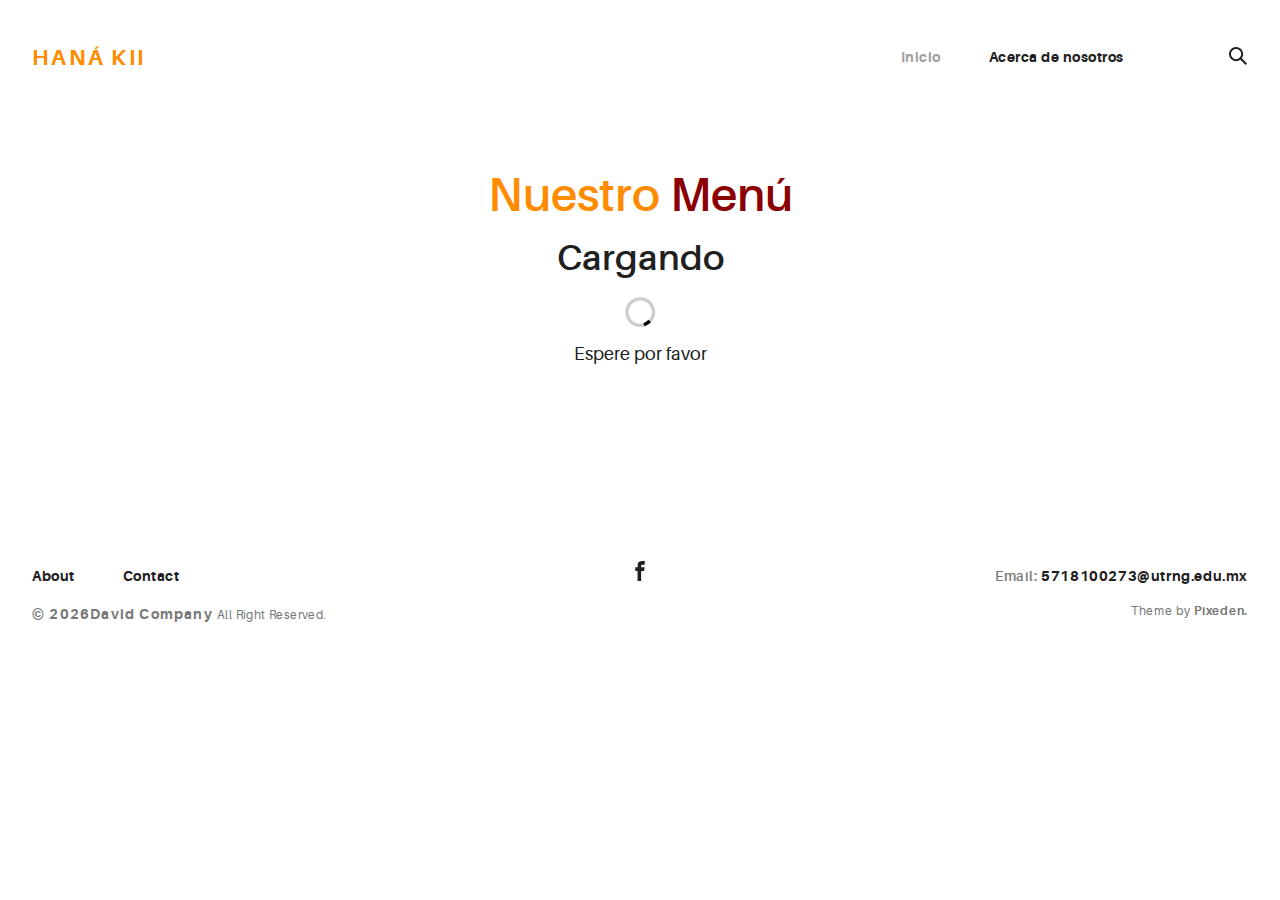
==== docs/index.html @ c92fe437 "listo" ====
<!doctype html>
<html lang="en">
<head>
  <meta charset="utf-8">
  <title>Haná Kii</title>
  
  <meta name="viewport" content="width=device-width, initial-scale=1">

  <link rel="icon" type="image/svg+xml" href="assets/img/favicon.ico">
  <link rel="stylesheet" href="assets/css/aurora-pack.min.css">
  <link rel="stylesheet" href="assets/css/aurora-theme-base.min.css">
  <link rel="stylesheet" href="assets/css/urku.css">

<link rel="stylesheet" href="styles.b248b7c41d56b3ce0f11.css"></head>
<body class="top-fixed">
  <app-root></app-root>

  <script src="assets/js/svg4everybody.min.js"></script>
  <script>svg4everybody();</script>
<script src="runtime-es2015.c5fa8325f89fc516600b.js" type="module"></script><script src="runtime-es5.c5fa8325f89fc516600b.js" nomodule defer></script><script src="polyfills-es5.3e8196928d184a6e5319.js" nomodule defer></script><script src="polyfills-es2015.5b10b8fd823b6392f1fd.js" type="module"></script><script src="main-es2015.b704d4fc3ebfbaa32b59.js" type="module"></script><script src="main-es5.b704d4fc3ebfbaa32b59.js" nomodule defer></script></body>
</html>
---- docs/assets/css/aurora-pack.min.css ----
.ae-container,.ae-container-fluid{margin-right:auto;margin-left:auto}hr,img{border:0}dfn,q,tfoot td{font-style:italic}pre,textarea{overflow:auto}td,textarea{vertical-align:top}.ae-container-fluid:after,.ae-container:after,.au-clearfix:after{clear:both}.au-xs-ta-left,caption,th{text-align:left}.ae-container-fluid:after,.ae-container-fluid:before,.ae-container:after,.ae-container:before{content:" ";display:table}html{box-sizing:border-box}*,:after,:before{box-sizing:inherit}.ae-container{padding-left:.25rem;padding-right:.25rem}@media (min-width:40em){.ae-container{max-width:40rem}}@media (min-width:52em){.ae-container{max-width:48.75rem}}@media (min-width:64em){.ae-container{max-width:62rem}}@media (min-width:75em){.ae-container{max-width:72.25rem}}@media (min-width:40em){.ae-container-fluid{max-width:88.88889em;width:95vw}.ae-container-fluid--inner{max-width:68.88889em;width:82vw}}.ae-container-fluid--full{max-width:100%;padding-left:0;padding-right:0;width:100%}@media (max-width:63.99em){.ae-container-fluid{padding-left:.25rem;padding-right:.25rem}}.ae-grid{display:-webkit-box;display:-webkit-flex;display:-ms-flexbox;display:flex;-webkit-flex-wrap:wrap;-ms-flex-wrap:wrap;flex-wrap:wrap;margin-left:-.25rem;margin-right:-.25rem}.ae-grid--alt{display:-webkit-box;display:-webkit-flex;display:-ms-flexbox;display:flex;-webkit-flex-wrap:wrap;-ms-flex-wrap:wrap;flex-wrap:wrap;margin-left:-.63832%;margin-right:-.63832%}@media (min-width:40em){.ae-grid--alt1{display:-webkit-box;display:-webkit-flex;display:-ms-flexbox;display:flex;-webkit-flex-wrap:wrap;-ms-flex-wrap:wrap;flex-wrap:wrap;margin-left:-7.65989%;margin-right:-7.65989%}.ae-grid--alt2,.ae-grid--alt3{display:-webkit-box;display:-webkit-flex;display:-ms-flexbox;-webkit-flex-wrap:wrap}.ae-grid--alt2{display:flex;-ms-flex-wrap:wrap;flex-wrap:wrap;margin-left:-3.82995%;margin-right:-3.82995%}.ae-grid--alt3{display:flex;-ms-flex-wrap:wrap;flex-wrap:wrap;margin-left:-2.5533%;margin-right:-2.5533%}.ae-grid--alt4,.ae-grid--alt5{display:-webkit-box;display:-webkit-flex;display:-ms-flexbox;-webkit-flex-wrap:wrap}.ae-grid--alt4{display:flex;-ms-flex-wrap:wrap;flex-wrap:wrap;margin-left:-1.91497%;margin-right:-1.91497%}.ae-grid--alt5{display:flex;-ms-flex-wrap:wrap;flex-wrap:wrap;margin-left:-1.53198%;margin-right:-1.53198%}.ae-grid--alt6,.ae-grid--alt7{display:-webkit-box;display:-webkit-flex;display:-ms-flexbox;-webkit-flex-wrap:wrap}.ae-grid--alt6{display:flex;-ms-flex-wrap:wrap;flex-wrap:wrap;margin-left:-1.27665%;margin-right:-1.27665%}.ae-grid--alt7{display:flex;-ms-flex-wrap:wrap;flex-wrap:wrap;margin-left:-1.09427%;margin-right:-1.09427%}.ae-grid--alt8,.ae-grid--alt9{display:-webkit-box;display:-webkit-flex;display:-ms-flexbox;-webkit-flex-wrap:wrap}.ae-grid--alt8{display:flex;-ms-flex-wrap:wrap;flex-wrap:wrap;margin-left:-.95749%;margin-right:-.95749%}.ae-grid--alt9{display:flex;-ms-flex-wrap:wrap;flex-wrap:wrap;margin-left:-.8511%;margin-right:-.8511%}.ae-grid--alt10{display:-webkit-box;display:-webkit-flex;display:-ms-flexbox;display:flex;-webkit-flex-wrap:wrap;-ms-flex-wrap:wrap;flex-wrap:wrap;margin-left:-.76599%;margin-right:-.76599%}}.ae-grid__item--alt{-webkit-box-flex:0;-webkit-flex:0 0 100%;-ms-flex:0 0 100%;flex:0 0 100%;min-height:1px;padding-left:.63832%;padding-right:.63832%;position:relative}@media (min-width:40em){.ae-grid__item--alt1{-webkit-box-flex:0;-webkit-flex:0 0 100%;-ms-flex:0 0 100%;flex:0 0 100%;min-height:1px;padding-left:7.65989%;padding-right:7.65989%;position:relative}.ae-grid__item--alt2{-webkit-box-flex:0;-webkit-flex:0 0 100%;-ms-flex:0 0 100%;flex:0 0 100%;min-height:1px;padding-left:3.82995%;padding-right:3.82995%;position:relative}.ae-grid__item--alt3{-webkit-box-flex:0;-webkit-flex:0 0 100%;-ms-flex:0 0 100%;flex:0 0 100%;min-height:1px;padding-left:2.5533%;padding-right:2.5533%;position:relative}.ae-grid__item--alt4,.ae-grid__item--alt5{-webkit-box-flex:0;min-height:1px;position:relative}.ae-grid__item--alt4{-webkit-flex:0 0 100%;-ms-flex:0 0 100%;flex:0 0 100%;padding-left:1.91497%;padding-right:1.91497%}.ae-grid__item--alt5{-webkit-flex:0 0 100%;-ms-flex:0 0 100%;flex:0 0 100%;padding-left:1.53198%;padding-right:1.53198%}.ae-grid__item--alt6{-webkit-box-flex:0;-webkit-flex:0 0 100%;-ms-flex:0 0 100%;flex:0 0 100%;min-height:1px;padding-left:1.27665%;padding-right:1.27665%;position:relative}.ae-grid__item--alt7{-webkit-box-flex:0;-webkit-flex:0 0 100%;-ms-flex:0 0 100%;flex:0 0 100%;min-height:1px;padding-left:1.09427%;padding-right:1.09427%;position:relative}.ae-grid__item--alt8,.ae-grid__item--alt9{-webkit-box-flex:0;min-height:1px;position:relative}.ae-grid__item--alt8{-webkit-flex:0 0 100%;-ms-flex:0 0 100%;flex:0 0 100%;padding-left:.95749%;padding-right:.95749%}.ae-grid__item--alt9{-webkit-flex:0 0 100%;-ms-flex:0 0 100%;flex:0 0 100%;padding-left:.8511%;padding-right:.8511%}.ae-grid__item--alt10{-webkit-box-flex:0;-webkit-flex:0 0 100%;-ms-flex:0 0 100%;flex:0 0 100%;min-height:1px;padding-left:.76599%;padding-right:.76599%;position:relative}}.ae-grid__item{-webkit-box-flex:0;-webkit-flex:0 0 100%;-ms-flex:0 0 100%;flex:0 0 100%;min-height:1px;padding-left:.25rem;padding-right:.25rem;position:relative;max-width:100%}.ae-grid--collapse>.ae-grid__item,.ae-grid--deepcollapse .ae-grid__item,.ae-grid__item--collapse{padding-left:0;padding-right:0}.item-xs--auto{-webkit-box-flex:1;-webkit-flex:1;-ms-flex:1;flex:1}.item-xs-1{-webkit-box-flex:0;-webkit-flex:0 0 8.33333%;-ms-flex:0 0 8.33333%;flex:0 0 8.33333%;max-width:8.33333%}.item-xs-2{-webkit-box-flex:0;-webkit-flex:0 0 16.66667%;-ms-flex:0 0 16.66667%;flex:0 0 16.66667%;max-width:16.66667%}.item-xs-3{-webkit-box-flex:0;-webkit-flex:0 0 25%;-ms-flex:0 0 25%;flex:0 0 25%;max-width:25%}.item-xs-4{-webkit-box-flex:0;-webkit-flex:0 0 33.33333%;-ms-flex:0 0 33.33333%;flex:0 0 33.33333%;max-width:33.33333%}.item-xs-5{-webkit-box-flex:0;-webkit-flex:0 0 41.66667%;-ms-flex:0 0 41.66667%;flex:0 0 41.66667%;max-width:41.66667%}.item-xs-6{-webkit-box-flex:0;-webkit-flex:0 0 50%;-ms-flex:0 0 50%;flex:0 0 50%;max-width:50%}.item-xs-7{-webkit-box-flex:0;-webkit-flex:0 0 58.33333%;-ms-flex:0 0 58.33333%;flex:0 0 58.33333%;max-width:58.33333%}.item-xs-8{-webkit-box-flex:0;-webkit-flex:0 0 66.66667%;-ms-flex:0 0 66.66667%;flex:0 0 66.66667%;max-width:66.66667%}.item-xs-9{-webkit-box-flex:0;-webkit-flex:0 0 75%;-ms-flex:0 0 75%;flex:0 0 75%;max-width:75%}.item-xs-10{-webkit-box-flex:0;-webkit-flex:0 0 83.33333%;-ms-flex:0 0 83.33333%;flex:0 0 83.33333%;max-width:83.33333%}.item-xs-11{-webkit-box-flex:0;-webkit-flex:0 0 91.66667%;-ms-flex:0 0 91.66667%;flex:0 0 91.66667%;max-width:91.66667%}.item-xs-12{-webkit-box-flex:0;-webkit-flex:0 0 100%;-ms-flex:0 0 100%;flex:0 0 100%;max-width:100%}.item-xs--pull-0{left:auto;right:auto}.item-xs--pull-1{left:auto;right:8.33333%}.item-xs--pull-2{left:auto;right:16.66667%}.item-xs--pull-3{left:auto;right:25%}.item-xs--pull-4{left:auto;right:33.33333%}.item-xs--pull-5{left:auto;right:41.66667%}.item-xs--pull-6{left:auto;right:50%}.item-xs--pull-7{left:auto;right:58.33333%}.item-xs--pull-8{left:auto;right:66.66667%}.item-xs--pull-9{left:auto;right:75%}.item-xs--pull-10{left:auto;right:83.33333%}.item-xs--pull-11{left:auto;right:91.66667%}.item-xs--pull-12{left:auto;right:100%}.item-xs--push-0{left:auto;right:auto}.item-xs--push-1{left:8.33333%;right:auto}.item-xs--push-2{left:16.66667%;right:auto}.item-xs--push-3{left:25%;right:auto}.item-xs--push-4{left:33.33333%;right:auto}.item-xs--push-5{left:41.66667%;right:auto}.item-xs--push-6{left:50%;right:auto}.item-xs--push-7{left:58.33333%;right:auto}.item-xs--push-8{left:66.66667%;right:auto}.item-xs--push-9{left:75%;right:auto}.item-xs--push-10{left:83.33333%;right:auto}.item-xs--push-11{left:91.66667%;right:auto}.item-xs--push-12{left:100%;right:auto}.item-xs--offset-0{margin-left:0}.item-xs--offset-1{margin-left:8.33333%}.item-xs--offset-2{margin-left:16.66667%}.item-xs--offset-3{margin-left:25%}.item-xs--offset-4{margin-left:33.33333%}.item-xs--offset-5{margin-left:41.66667%}.item-xs--offset-6{margin-left:50%}.item-xs--offset-7{margin-left:58.33333%}.item-xs--offset-8{margin-left:66.66667%}.item-xs--offset-9{margin-left:75%}.item-xs--offset-10{margin-left:83.33333%}.item-xs--offset-11{margin-left:91.66667%}.item-xs--offset-12{margin-left:100%}.item-xs--top{-webkit-align-self:flex-start;-ms-flex-item-align:start;align-self:flex-start}.item-xs--center{-webkit-align-self:center;-ms-flex-item-align:center;align-self:center}.item-xs--bottom{-webkit-align-self:flex-end;-ms-flex-item-align:end;align-self:flex-end}.items-xs--top{-webkit-box-align:start;-webkit-align-items:flex-start;-ms-flex-align:start;align-items:flex-start}.items-xs--center{-webkit-box-align:center;-webkit-align-items:center;-ms-flex-align:center;align-items:center}.items-xs--bottom{-webkit-box-align:end;-webkit-align-items:flex-end;-ms-flex-align:end;align-items:flex-end}.item-xs--start{-webkit-box-ordinal-group:0;-webkit-order:-1;-ms-flex-order:-1;order:-1}.item-xs--end{-webkit-box-ordinal-group:14;-webkit-order:13;-ms-flex-order:13;order:13}.item-xs--order-1{-webkit-box-ordinal-group:2;-webkit-order:1;-ms-flex-order:1;order:1}.item-xs--order-2{-webkit-box-ordinal-group:3;-webkit-order:2;-ms-flex-order:2;order:2}.item-xs--order-3{-webkit-box-ordinal-group:4;-webkit-order:3;-ms-flex-order:3;order:3}.item-xs--order-4{-webkit-box-ordinal-group:5;-webkit-order:4;-ms-flex-order:4;order:4}.item-xs--order-5{-webkit-box-ordinal-group:6;-webkit-order:5;-ms-flex-order:5;order:5}.item-xs--order-6{-webkit-box-ordinal-group:7;-webkit-order:6;-ms-flex-order:6;order:6}.item-xs--order-7{-webkit-box-ordinal-group:8;-webkit-order:7;-ms-flex-order:7;order:7}.item-xs--order-8{-webkit-box-ordinal-group:9;-webkit-order:8;-ms-flex-order:8;order:8}.item-xs--order-9{-webkit-box-ordinal-group:10;-webkit-order:9;-ms-flex-order:9;order:9}.item-xs--order-10{-webkit-box-ordinal-group:11;-webkit-order:10;-ms-flex-order:10;order:10}.item-xs--order-11{-webkit-box-ordinal-group:12;-webkit-order:11;-ms-flex-order:11;order:11}.item-xs--order-12{-webkit-box-ordinal-group:13;-webkit-order:12;-ms-flex-order:12;order:12}@media (min-width:40em){.item-sm--auto{-webkit-box-flex:1;-webkit-flex:1;-ms-flex:1;flex:1}.item-sm-1{-webkit-box-flex:0;-webkit-flex:0 0 8.33333%;-ms-flex:0 0 8.33333%;flex:0 0 8.33333%;max-width:8.33333%}.item-sm-2{-webkit-box-flex:0;-webkit-flex:0 0 16.66667%;-ms-flex:0 0 16.66667%;flex:0 0 16.66667%;max-width:16.66667%}.item-sm-3{-webkit-box-flex:0;-webkit-flex:0 0 25%;-ms-flex:0 0 25%;flex:0 0 25%;max-width:25%}.item-sm-4{-webkit-box-flex:0;-webkit-flex:0 0 33.33333%;-ms-flex:0 0 33.33333%;flex:0 0 33.33333%;max-width:33.33333%}.item-sm-5{-webkit-box-flex:0;-webkit-flex:0 0 41.66667%;-ms-flex:0 0 41.66667%;flex:0 0 41.66667%;max-width:41.66667%}.item-sm-6{-webkit-box-flex:0;-webkit-flex:0 0 50%;-ms-flex:0 0 50%;flex:0 0 50%;max-width:50%}.item-sm-7{-webkit-box-flex:0;-webkit-flex:0 0 58.33333%;-ms-flex:0 0 58.33333%;flex:0 0 58.33333%;max-width:58.33333%}.item-sm-8{-webkit-box-flex:0;-webkit-flex:0 0 66.66667%;-ms-flex:0 0 66.66667%;flex:0 0 66.66667%;max-width:66.66667%}.item-sm-9{-webkit-box-flex:0;-webkit-flex:0 0 75%;-ms-flex:0 0 75%;flex:0 0 75%;max-width:75%}.item-sm-10{-webkit-box-flex:0;-webkit-flex:0 0 83.33333%;-ms-flex:0 0 83.33333%;flex:0 0 83.33333%;max-width:83.33333%}.item-sm-11{-webkit-box-flex:0;-webkit-flex:0 0 91.66667%;-ms-flex:0 0 91.66667%;flex:0 0 91.66667%;max-width:91.66667%}.item-sm-12{-webkit-box-flex:0;-webkit-flex:0 0 100%;-ms-flex:0 0 100%;flex:0 0 100%;max-width:100%}.item-sm--pull-0{left:auto;right:auto}.item-sm--pull-1{left:auto;right:8.33333%}.item-sm--pull-2{left:auto;right:16.66667%}.item-sm--pull-3{left:auto;right:25%}.item-sm--pull-4{left:auto;right:33.33333%}.item-sm--pull-5{left:auto;right:41.66667%}.item-sm--pull-6{left:auto;right:50%}.item-sm--pull-7{left:auto;right:58.33333%}.item-sm--pull-8{left:auto;right:66.66667%}.item-sm--pull-9{left:auto;right:75%}.item-sm--pull-10{left:auto;right:83.33333%}.item-sm--pull-11{left:auto;right:91.66667%}.item-sm--pull-12{left:auto;right:100%}.item-sm--push-0{left:auto;right:auto}.item-sm--push-1{left:8.33333%;right:auto}.item-sm--push-2{left:16.66667%;right:auto}.item-sm--push-3{left:25%;right:auto}.item-sm--push-4{left:33.33333%;right:auto}.item-sm--push-5{left:41.66667%;right:auto}.item-sm--push-6{left:50%;right:auto}.item-sm--push-7{left:58.33333%;right:auto}.item-sm--push-8{left:66.66667%;right:auto}.item-sm--push-9{left:75%;right:auto}.item-sm--push-10{left:83.33333%;right:auto}.item-sm--push-11{left:91.66667%;right:auto}.item-sm--push-12{left:100%;right:auto}.item-sm--offset-0{margin-left:0}.item-sm--offset-1{margin-left:8.33333%}.item-sm--offset-2{margin-left:16.66667%}.item-sm--offset-3{margin-left:25%}.item-sm--offset-4{margin-left:33.33333%}.item-sm--offset-5{margin-left:41.66667%}.item-sm--offset-6{margin-left:50%}.item-sm--offset-7{margin-left:58.33333%}.item-sm--offset-8{margin-left:66.66667%}.item-sm--offset-9{margin-left:75%}.item-sm--offset-10{margin-left:83.33333%}.item-sm--offset-11{margin-left:91.66667%}.item-sm--offset-12{margin-left:100%}.item-sm--top{-webkit-align-self:flex-start;-ms-flex-item-align:start;align-self:flex-start}.item-sm--center{-webkit-align-self:center;-ms-flex-item-align:center;align-self:center}.item-sm--bottom{-webkit-align-self:flex-end;-ms-flex-item-align:end;align-self:flex-end}.items-sm--top{-webkit-box-align:start;-webkit-align-items:flex-start;-ms-flex-align:start;align-items:flex-start}.items-sm--center{-webkit-box-align:center;-webkit-align-items:center;-ms-flex-align:center;align-items:center}.items-sm--bottom{-webkit-box-align:end;-webkit-align-items:flex-end;-ms-flex-align:end;align-items:flex-end}.item-sm--start{-webkit-box-ordinal-group:0;-webkit-order:-1;-ms-flex-order:-1;order:-1}.item-sm--end{-webkit-box-ordinal-group:14;-webkit-order:13;-ms-flex-order:13;order:13}.item-sm--order-1{-webkit-box-ordinal-group:2;-webkit-order:1;-ms-flex-order:1;order:1}.item-sm--order-2{-webkit-box-ordinal-group:3;-webkit-order:2;-ms-flex-order:2;order:2}.item-sm--order-3{-webkit-box-ordinal-group:4;-webkit-order:3;-ms-flex-order:3;order:3}.item-sm--order-4{-webkit-box-ordinal-group:5;-webkit-order:4;-ms-flex-order:4;order:4}.item-sm--order-5{-webkit-box-ordinal-group:6;-webkit-order:5;-ms-flex-order:5;order:5}.item-sm--order-6{-webkit-box-ordinal-group:7;-webkit-order:6;-ms-flex-order:6;order:6}.item-sm--order-7{-webkit-box-ordinal-group:8;-webkit-order:7;-ms-flex-order:7;order:7}.item-sm--order-8{-webkit-box-ordinal-group:9;-webkit-order:8;-ms-flex-order:8;order:8}.item-sm--order-9{-webkit-box-ordinal-group:10;-webkit-order:9;-ms-flex-order:9;order:9}.item-sm--order-10{-webkit-box-ordinal-group:11;-webkit-order:10;-ms-flex-order:10;order:10}.item-sm--order-11{-webkit-box-ordinal-group:12;-webkit-order:11;-ms-flex-order:11;order:11}.item-sm--order-12{-webkit-box-ordinal-group:13;-webkit-order:12;-ms-flex-order:12;order:12}}@media (min-width:52em){.item-md--auto{-webkit-box-flex:1;-webkit-flex:1;-ms-flex:1;flex:1}.item-md-1{-webkit-box-flex:0;-webkit-flex:0 0 8.33333%;-ms-flex:0 0 8.33333%;flex:0 0 8.33333%;max-width:8.33333%}.item-md-2{-webkit-box-flex:0;-webkit-flex:0 0 16.66667%;-ms-flex:0 0 16.66667%;flex:0 0 16.66667%;max-width:16.66667%}.item-md-3{-webkit-box-flex:0;-webkit-flex:0 0 25%;-ms-flex:0 0 25%;flex:0 0 25%;max-width:25%}.item-md-4{-webkit-box-flex:0;-webkit-flex:0 0 33.33333%;-ms-flex:0 0 33.33333%;flex:0 0 33.33333%;max-width:33.33333%}.item-md-5{-webkit-box-flex:0;-webkit-flex:0 0 41.66667%;-ms-flex:0 0 41.66667%;flex:0 0 41.66667%;max-width:41.66667%}.item-md-6{-webkit-box-flex:0;-webkit-flex:0 0 50%;-ms-flex:0 0 50%;flex:0 0 50%;max-width:50%}.item-md-7{-webkit-box-flex:0;-webkit-flex:0 0 58.33333%;-ms-flex:0 0 58.33333%;flex:0 0 58.33333%;max-width:58.33333%}.item-md-8{-webkit-box-flex:0;-webkit-flex:0 0 66.66667%;-ms-flex:0 0 66.66667%;flex:0 0 66.66667%;max-width:66.66667%}.item-md-9{-webkit-box-flex:0;-webkit-flex:0 0 75%;-ms-flex:0 0 75%;flex:0 0 75%;max-width:75%}.item-md-10{-webkit-box-flex:0;-webkit-flex:0 0 83.33333%;-ms-flex:0 0 83.33333%;flex:0 0 83.33333%;max-width:83.33333%}.item-md-11{-webkit-box-flex:0;-webkit-flex:0 0 91.66667%;-ms-flex:0 0 91.66667%;flex:0 0 91.66667%;max-width:91.66667%}.item-md-12{-webkit-box-flex:0;-webkit-flex:0 0 100%;-ms-flex:0 0 100%;flex:0 0 100%;max-width:100%}.item-md--pull-0{left:auto;right:auto}.item-md--pull-1{left:auto;right:8.33333%}.item-md--pull-2{left:auto;right:16.66667%}.item-md--pull-3{left:auto;right:25%}.item-md--pull-4{left:auto;right:33.33333%}.item-md--pull-5{left:auto;right:41.66667%}.item-md--pull-6{left:auto;right:50%}.item-md--pull-7{left:auto;right:58.33333%}.item-md--pull-8{left:auto;right:66.66667%}.item-md--pull-9{left:auto;right:75%}.item-md--pull-10{left:auto;right:83.33333%}.item-md--pull-11{left:auto;right:91.66667%}.item-md--pull-12{left:auto;right:100%}.item-md--push-0{left:auto;right:auto}.item-md--push-1{left:8.33333%;right:auto}.item-md--push-2{left:16.66667%;right:auto}.item-md--push-3{left:25%;right:auto}.item-md--push-4{left:33.33333%;right:auto}.item-md--push-5{left:41.66667%;right:auto}.item-md--push-6{left:50%;right:auto}.item-md--push-7{left:58.33333%;right:auto}.item-md--push-8{left:66.66667%;right:auto}.item-md--push-9{left:75%;right:auto}.item-md--push-10{left:83.33333%;right:auto}.item-md--push-11{left:91.66667%;right:auto}.item-md--push-12{left:100%;right:auto}.item-md--offset-0{margin-left:0}.item-md--offset-1{margin-left:8.33333%}.item-md--offset-2{margin-left:16.66667%}.item-md--offset-3{margin-left:25%}.item-md--offset-4{margin-left:33.33333%}.item-md--offset-5{margin-left:41.66667%}.item-md--offset-6{margin-left:50%}.item-md--offset-7{margin-left:58.33333%}.item-md--offset-8{margin-left:66.66667%}.item-md--offset-9{margin-left:75%}.item-md--offset-10{margin-left:83.33333%}.item-md--offset-11{margin-left:91.66667%}.item-md--offset-12{margin-left:100%}.item-md--top{-webkit-align-self:flex-start;-ms-flex-item-align:start;align-self:flex-start}.item-md--center{-webkit-align-self:center;-ms-flex-item-align:center;align-self:center}.item-md--bottom{-webkit-align-self:flex-end;-ms-flex-item-align:end;align-self:flex-end}.items-md--top{-webkit-box-align:start;-webkit-align-items:flex-start;-ms-flex-align:start;align-items:flex-start}.items-md--center{-webkit-box-align:center;-webkit-align-items:center;-ms-flex-align:center;align-items:center}.items-md--bottom{-webkit-box-align:end;-webkit-align-items:flex-end;-ms-flex-align:end;align-items:flex-end}.item-md--start{-webkit-box-ordinal-group:0;-webkit-order:-1;-ms-flex-order:-1;order:-1}.item-md--end{-webkit-box-ordinal-group:14;-webkit-order:13;-ms-flex-order:13;order:13}.item-md--order-1{-webkit-box-ordinal-group:2;-webkit-order:1;-ms-flex-order:1;order:1}.item-md--order-2{-webkit-box-ordinal-group:3;-webkit-order:2;-ms-flex-order:2;order:2}.item-md--order-3{-webkit-box-ordinal-group:4;-webkit-order:3;-ms-flex-order:3;order:3}.item-md--order-4{-webkit-box-ordinal-group:5;-webkit-order:4;-ms-flex-order:4;order:4}.item-md--order-5{-webkit-box-ordinal-group:6;-webkit-order:5;-ms-flex-order:5;order:5}.item-md--order-6{-webkit-box-ordinal-group:7;-webkit-order:6;-ms-flex-order:6;order:6}.item-md--order-7{-webkit-box-ordinal-group:8;-webkit-order:7;-ms-flex-order:7;order:7}.item-md--order-8{-webkit-box-ordinal-group:9;-webkit-order:8;-ms-flex-order:8;order:8}.item-md--order-9{-webkit-box-ordinal-group:10;-webkit-order:9;-ms-flex-order:9;order:9}.item-md--order-10{-webkit-box-ordinal-group:11;-webkit-order:10;-ms-flex-order:10;order:10}.item-md--order-11{-webkit-box-ordinal-group:12;-webkit-order:11;-ms-flex-order:11;order:11}.item-md--order-12{-webkit-box-ordinal-group:13;-webkit-order:12;-ms-flex-order:12;order:12}}@media (min-width:64em){.item-lg--auto{-webkit-box-flex:1;-webkit-flex:1;-ms-flex:1;flex:1}.item-lg-1{-webkit-box-flex:0;-webkit-flex:0 0 8.33333%;-ms-flex:0 0 8.33333%;flex:0 0 8.33333%;max-width:8.33333%}.item-lg-2{-webkit-box-flex:0;-webkit-flex:0 0 16.66667%;-ms-flex:0 0 16.66667%;flex:0 0 16.66667%;max-width:16.66667%}.item-lg-3{-webkit-box-flex:0;-webkit-flex:0 0 25%;-ms-flex:0 0 25%;flex:0 0 25%;max-width:25%}.item-lg-4{-webkit-box-flex:0;-webkit-flex:0 0 33.33333%;-ms-flex:0 0 33.33333%;flex:0 0 33.33333%;max-width:33.33333%}.item-lg-5{-webkit-box-flex:0;-webkit-flex:0 0 41.66667%;-ms-flex:0 0 41.66667%;flex:0 0 41.66667%;max-width:41.66667%}.item-lg-6{-webkit-box-flex:0;-webkit-flex:0 0 50%;-ms-flex:0 0 50%;flex:0 0 50%;max-width:50%}.item-lg-7{-webkit-box-flex:0;-webkit-flex:0 0 58.33333%;-ms-flex:0 0 58.33333%;flex:0 0 58.33333%;max-width:58.33333%}.item-lg-8{-webkit-box-flex:0;-webkit-flex:0 0 66.66667%;-ms-flex:0 0 66.66667%;flex:0 0 66.66667%;max-width:66.66667%}.item-lg-9{-webkit-box-flex:0;-webkit-flex:0 0 75%;-ms-flex:0 0 75%;flex:0 0 75%;max-width:75%}.item-lg-10{-webkit-box-flex:0;-webkit-flex:0 0 83.33333%;-ms-flex:0 0 83.33333%;flex:0 0 83.33333%;max-width:83.33333%}.item-lg-11{-webkit-box-flex:0;-webkit-flex:0 0 91.66667%;-ms-flex:0 0 91.66667%;flex:0 0 91.66667%;max-width:91.66667%}.item-lg-12{-webkit-box-flex:0;-webkit-flex:0 0 100%;-ms-flex:0 0 100%;flex:0 0 100%;max-width:100%}.item-lg--pull-0{left:auto;right:auto}.item-lg--pull-1{left:auto;right:8.33333%}.item-lg--pull-2{left:auto;right:16.66667%}.item-lg--pull-3{left:auto;right:25%}.item-lg--pull-4{left:auto;right:33.33333%}.item-lg--pull-5{left:auto;right:41.66667%}.item-lg--pull-6{left:auto;right:50%}.item-lg--pull-7{left:auto;right:58.33333%}.item-lg--pull-8{left:auto;right:66.66667%}.item-lg--pull-9{left:auto;right:75%}.item-lg--pull-10{left:auto;right:83.33333%}.item-lg--pull-11{left:auto;right:91.66667%}.item-lg--pull-12{left:auto;right:100%}.item-lg--push-0{left:auto;right:auto}.item-lg--push-1{left:8.33333%;right:auto}.item-lg--push-2{left:16.66667%;right:auto}.item-lg--push-3{left:25%;right:auto}.item-lg--push-4{left:33.33333%;right:auto}.item-lg--push-5{left:41.66667%;right:auto}.item-lg--push-6{left:50%;right:auto}.item-lg--push-7{left:58.33333%;right:auto}.item-lg--push-8{left:66.66667%;right:auto}.item-lg--push-9{left:75%;right:auto}.item-lg--push-10{left:83.33333%;right:auto}.item-lg--push-11{left:91.66667%;right:auto}.item-lg--push-12{left:100%;right:auto}.item-lg--offset-0{margin-left:0}.item-lg--offset-1{margin-left:8.33333%}.item-lg--offset-2{margin-left:16.66667%}.item-lg--offset-3{margin-left:25%}.item-lg--offset-4{margin-left:33.33333%}.item-lg--offset-5{margin-left:41.66667%}.item-lg--offset-6{margin-left:50%}.item-lg--offset-7{margin-left:58.33333%}.item-lg--offset-8{margin-left:66.66667%}.item-lg--offset-9{margin-left:75%}.item-lg--offset-10{margin-left:83.33333%}.item-lg--offset-11{margin-left:91.66667%}.item-lg--offset-12{margin-left:100%}.item-lg--top{-webkit-align-self:flex-start;-ms-flex-item-align:start;align-self:flex-start}.item-lg--center{-webkit-align-self:center;-ms-flex-item-align:center;align-self:center}.item-lg--bottom{-webkit-align-self:flex-end;-ms-flex-item-align:end;align-self:flex-end}.items-lg--top{-webkit-box-align:start;-webkit-align-items:flex-start;-ms-flex-align:start;align-items:flex-start}.items-lg--center{-webkit-box-align:center;-webkit-align-items:center;-ms-flex-align:center;align-items:center}.items-lg--bottom{-webkit-box-align:end;-webkit-align-items:flex-end;-ms-flex-align:end;align-items:flex-end}.item-lg--start{-webkit-box-ordinal-group:0;-webkit-order:-1;-ms-flex-order:-1;order:-1}.item-lg--end{-webkit-box-ordinal-group:14;-webkit-order:13;-ms-flex-order:13;order:13}.item-lg--order-1{-webkit-box-ordinal-group:2;-webkit-order:1;-ms-flex-order:1;order:1}.item-lg--order-2{-webkit-box-ordinal-group:3;-webkit-order:2;-ms-flex-order:2;order:2}.item-lg--order-3{-webkit-box-ordinal-group:4;-webkit-order:3;-ms-flex-order:3;order:3}.item-lg--order-4{-webkit-box-ordinal-group:5;-webkit-order:4;-ms-flex-order:4;order:4}.item-lg--order-5{-webkit-box-ordinal-group:6;-webkit-order:5;-ms-flex-order:5;order:5}.item-lg--order-6{-webkit-box-ordinal-group:7;-webkit-order:6;-ms-flex-order:6;order:6}.item-lg--order-7{-webkit-box-ordinal-group:8;-webkit-order:7;-ms-flex-order:7;order:7}.item-lg--order-8{-webkit-box-ordinal-group:9;-webkit-order:8;-ms-flex-order:8;order:8}.item-lg--order-9{-webkit-box-ordinal-group:10;-webkit-order:9;-ms-flex-order:9;order:9}.item-lg--order-10{-webkit-box-ordinal-group:11;-webkit-order:10;-ms-flex-order:10;order:10}.item-lg--order-11{-webkit-box-ordinal-group:12;-webkit-order:11;-ms-flex-order:11;order:11}.item-lg--order-12{-webkit-box-ordinal-group:13;-webkit-order:12;-ms-flex-order:12;order:12}}@media (min-width:75em){.item-xl--auto{-webkit-box-flex:1;-webkit-flex:1;-ms-flex:1;flex:1}.item-xl-1{-webkit-box-flex:0;-webkit-flex:0 0 8.33333%;-ms-flex:0 0 8.33333%;flex:0 0 8.33333%;max-width:8.33333%}.item-xl-2{-webkit-box-flex:0;-webkit-flex:0 0 16.66667%;-ms-flex:0 0 16.66667%;flex:0 0 16.66667%;max-width:16.66667%}.item-xl-3{-webkit-box-flex:0;-webkit-flex:0 0 25%;-ms-flex:0 0 25%;flex:0 0 25%;max-width:25%}.item-xl-4{-webkit-box-flex:0;-webkit-flex:0 0 33.33333%;-ms-flex:0 0 33.33333%;flex:0 0 33.33333%;max-width:33.33333%}.item-xl-5{-webkit-box-flex:0;-webkit-flex:0 0 41.66667%;-ms-flex:0 0 41.66667%;flex:0 0 41.66667%;max-width:41.66667%}.item-xl-6{-webkit-box-flex:0;-webkit-flex:0 0 50%;-ms-flex:0 0 50%;flex:0 0 50%;max-width:50%}.item-xl-7{-webkit-box-flex:0;-webkit-flex:0 0 58.33333%;-ms-flex:0 0 58.33333%;flex:0 0 58.33333%;max-width:58.33333%}.item-xl-8{-webkit-box-flex:0;-webkit-flex:0 0 66.66667%;-ms-flex:0 0 66.66667%;flex:0 0 66.66667%;max-width:66.66667%}.item-xl-9{-webkit-box-flex:0;-webkit-flex:0 0 75%;-ms-flex:0 0 75%;flex:0 0 75%;max-width:75%}.item-xl-10{-webkit-box-flex:0;-webkit-flex:0 0 83.33333%;-ms-flex:0 0 83.33333%;flex:0 0 83.33333%;max-width:83.33333%}.item-xl-11{-webkit-box-flex:0;-webkit-flex:0 0 91.66667%;-ms-flex:0 0 91.66667%;flex:0 0 91.66667%;max-width:91.66667%}.item-xl-12{-webkit-box-flex:0;-webkit-flex:0 0 100%;-ms-flex:0 0 100%;flex:0 0 100%;max-width:100%}.item-xl--pull-0{left:auto;right:auto}.item-xl--pull-1{left:auto;right:8.33333%}.item-xl--pull-2{left:auto;right:16.66667%}.item-xl--pull-3{left:auto;right:25%}.item-xl--pull-4{left:auto;right:33.33333%}.item-xl--pull-5{left:auto;right:41.66667%}.item-xl--pull-6{left:auto;right:50%}.item-xl--pull-7{left:auto;right:58.33333%}.item-xl--pull-8{left:auto;right:66.66667%}.item-xl--pull-9{left:auto;right:75%}.item-xl--pull-10{left:auto;right:83.33333%}.item-xl--pull-11{left:auto;right:91.66667%}.item-xl--pull-12{left:auto;right:100%}.item-xl--push-0{left:auto;right:auto}.item-xl--push-1{left:8.33333%;right:auto}.item-xl--push-2{left:16.66667%;right:auto}.item-xl--push-3{left:25%;right:auto}.item-xl--push-4{left:33.33333%;right:auto}.item-xl--push-5{left:41.66667%;right:auto}.item-xl--push-6{left:50%;right:auto}.item-xl--push-7{left:58.33333%;right:auto}.item-xl--push-8{left:66.66667%;right:auto}.item-xl--push-9{left:75%;right:auto}.item-xl--push-10{left:83.33333%;right:auto}.item-xl--push-11{left:91.66667%;right:auto}.item-xl--push-12{left:100%;right:auto}.item-xl--offset-0{margin-left:0}.item-xl--offset-1{margin-left:8.33333%}.item-xl--offset-2{margin-left:16.66667%}.item-xl--offset-3{margin-left:25%}.item-xl--offset-4{margin-left:33.33333%}.item-xl--offset-5{margin-left:41.66667%}.item-xl--offset-6{margin-left:50%}.item-xl--offset-7{margin-left:58.33333%}.item-xl--offset-8{margin-left:66.66667%}.item-xl--offset-9{margin-left:75%}.item-xl--offset-10{margin-left:83.33333%}.item-xl--offset-11{margin-left:91.66667%}.item-xl--offset-12{margin-left:100%}.item-xl--top{-webkit-align-self:flex-start;-ms-flex-item-align:start;align-self:flex-start}.item-xl--center{-webkit-align-self:center;-ms-flex-item-align:center;align-self:center}.item-xl--bottom{-webkit-align-self:flex-end;-ms-flex-item-align:end;align-self:flex-end}.items-xl--top{-webkit-box-align:start;-webkit-align-items:flex-start;-ms-flex-align:start;align-items:flex-start}.items-xl--center{-webkit-box-align:center;-webkit-align-items:center;-ms-flex-align:center;align-items:center}.items-xl--bottom{-webkit-box-align:end;-webkit-align-items:flex-end;-ms-flex-align:end;align-items:flex-end}.item-xl--start{-webkit-box-ordinal-group:0;-webkit-order:-1;-ms-flex-order:-1;order:-1}.item-xl--end{-webkit-box-ordinal-group:14;-webkit-order:13;-ms-flex-order:13;order:13}.item-xl--order-1{-webkit-box-ordinal-group:2;-webkit-order:1;-ms-flex-order:1;order:1}.item-xl--order-2{-webkit-box-ordinal-group:3;-webkit-order:2;-ms-flex-order:2;order:2}.item-xl--order-3{-webkit-box-ordinal-group:4;-webkit-order:3;-ms-flex-order:3;order:3}.item-xl--order-4{-webkit-box-ordinal-group:5;-webkit-order:4;-ms-flex-order:4;order:4}.item-xl--order-5{-webkit-box-ordinal-group:6;-webkit-order:5;-ms-flex-order:5;order:5}.item-xl--order-6{-webkit-box-ordinal-group:7;-webkit-order:6;-ms-flex-order:6;order:6}.item-xl--order-7{-webkit-box-ordinal-group:8;-webkit-order:7;-ms-flex-order:7;order:7}.item-xl--order-8{-webkit-box-ordinal-group:9;-webkit-order:8;-ms-flex-order:8;order:8}.item-xl--order-9{-webkit-box-ordinal-group:10;-webkit-order:9;-ms-flex-order:9;order:9}.item-xl--order-10{-webkit-box-ordinal-group:11;-webkit-order:10;-ms-flex-order:10;order:10}.item-xl--order-11{-webkit-box-ordinal-group:12;-webkit-order:11;-ms-flex-order:11;order:11}.item-xl--order-12{-webkit-box-ordinal-group:13;-webkit-order:12;-ms-flex-order:12;order:12}}.au-mw-full,img,table{max-width:100%}.ae-masonry{-webkit-column-gap:.5rem;-moz-column-gap:.5rem;column-gap:.5rem}.ae-masonry__item{display:inline-block;margin:0 0 .125rem;width:100%}.ae-grid--collapse,.ae-grid--deepcollapse,.ae-grid--deepcollapse .ae-grid{margin-left:0;margin-right:0}.ae-masonry-xs-1{-webkit-column-count:1;-moz-column-count:1;column-count:1}.ae-masonry-xs-2{-webkit-column-count:2;-moz-column-count:2;column-count:2}.ae-masonry-xs-3{-webkit-column-count:3;-moz-column-count:3;column-count:3}.ae-masonry-xs-4{-webkit-column-count:4;-moz-column-count:4;column-count:4}.ae-masonry-xs-5{-webkit-column-count:5;-moz-column-count:5;column-count:5}.ae-masonry-xs-6{-webkit-column-count:6;-moz-column-count:6;column-count:6}.ae-masonry-xs-7{-webkit-column-count:7;-moz-column-count:7;column-count:7}.ae-masonry-xs-8{-webkit-column-count:8;-moz-column-count:8;column-count:8}.ae-masonry-xs-9{-webkit-column-count:9;-moz-column-count:9;column-count:9}.ae-masonry-xs-10{-webkit-column-count:10;-moz-column-count:10;column-count:10}.ae-masonry-xs-11{-webkit-column-count:11;-moz-column-count:11;column-count:11}.ae-masonry-xs-12{-webkit-column-count:12;-moz-column-count:12;column-count:12}.ae-grid--reverse{-webkit-box-orient:horizontal;-webkit-box-direction:reverse;-webkit-flex-direction:row-reverse;-ms-flex-direction:row-reverse;flex-direction:row-reverse}.ae-grid--column{-webkit-box-orient:vertical;-webkit-box-direction:normal;-webkit-flex-direction:column;-ms-flex-direction:column;flex-direction:column}.ae-grid--column-reverse{-webkit-box-orient:vertical;-webkit-box-direction:reverse;-webkit-flex-direction:column-reverse;-ms-flex-direction:column-reverse;flex-direction:column-reverse}.ae-grid--column,.ae-grid--column-reverse{margin-bottom:-.25rem;margin-top:-.25rem}p,pre{margin-top:0}.ae-grid--column-reverse>.ae-grid__item,.ae-grid--column>.ae-grid__item{-webkit-box-flex:0;-webkit-flex:none;-ms-flex:none;flex:none;padding-bottom:.25rem;padding-top:.25rem}.ae-grid--deep-equal-height .ae-grid__item,.ae-grid--equal-height .ae-grid__item{display:-webkit-box;display:-webkit-flex;display:-ms-flexbox;display:flex}.ae-grid--deep-equal-height .ae-grid,.ae-grid--deep-equal-height .ae-grid__item,.ae-grid--equal-height .ae-grid{-webkit-box-flex:1;-webkit-flex:1;-ms-flex:1;flex:1}body{background-color:#fff;color:#202020;font-family:"Helvetica Neue",Helvetica,Arial,sans-serif;font-size:1.125rem;line-height:1.5}h1,h2,h3,h4,h5,h6{font-family:inherit;font-weight:500;line-height:1.2;margin:0 0 .75rem}p{margin-bottom:1.125rem}h1{font-size:2.95312rem}h2{font-size:2.25rem}h3{font-size:1.96875rem}h4{font-size:1.5rem}h5{font-size:1.3125rem}h6{font-size:1.125rem}a{color:#1d8acb;text-decoration:none}.au-underline,a:hover{text-decoration:underline}em{color:#fd6d5e}b,strong{font-weight:700}hr{border-top:1px solid #e7e7e7;margin:1rem 0}small{font-size:80%}code,pre{background-color:#fafafa;font-size:75%}ins,mark{background-color:#ffa;padding:.1em .2em}abbr[title]{border-bottom:1px dotted}blockquote{border-left:5px solid #e7e7e7;padding-left:.75rem}code,kbd,pre,samp{font-family:Menlo,Monaco,Consolas,"Courier New",monospace}code{color:#d05;padding:.2rem .4rem}pre{margin-bottom:1rem;padding:.75rem 1rem}pre code{background-color:transparent;color:inherit;font-size:inherit;padding:0}.ae-table--hover tbody tr:hover,.ae-table--strips tbody tr:nth-of-type(odd){background-color:#fafafa}.ae-alfa{font-size:3.375rem}.ae-beta{font-size:2.95312rem}.ae-gamma{font-size:2.53125rem}.ae-delta{font-size:2.25rem}.ae-epsilon{font-size:1.96875rem}.ae-zeta{font-size:1.6875rem}.ae-eta{font-size:1.5rem}.ae-theta{font-size:1.3125rem}.ae-iota{font-size:1.125rem}.ae-kappa{font-size:1rem}.ae-lambda{font-size:.875rem}.ae-mi{font-size:.75rem}.ae-ni{font-size:.66667rem}.ae-u-regular{font-weight:400}.ae-u-bold{font-weight:500}.ae-u-bolder{font-weight:700}.ae-u-boldest{font-weight:900}img{height:auto}table{border-collapse:collapse;border-spacing:0;width:100%}th{vertical-align:bottom}td,th{line-height:inherit;padding:.25rem 1rem}caption{color:#e7e7e7;font-size:1rem}fieldset,input,optgroup,select,textarea{color:inherit;font:inherit;font-size:1rem;margin:0}fieldset:disabled,input:disabled,optgroup:disabled,select:disabled,textarea:disabled{opacity:.65;pointer-events:none}input[type=password],input[type=search],input[type=tel],input[type=time],input[type=url],input[type=week],input[type=text],input[type=date],input[type=datetime],input[type=datetime-local],input[type=email],input[type=month],input[type=number]{border:.0625rem solid #e7e7e7;line-height:1.5;padding:.325rem .75rem;vertical-align:middle}label{padding-bottom:.325rem;padding-top:.325rem}select{border-radius:0;height:2.275rem;text-transform:none;vertical-align:middle}fieldset,select[multiple],select[size],textarea{border:.0625rem solid #e7e7e7}select[multiple],select[size]{height:auto;padding:.325rem .75rem}fieldset{margin:0 2px;padding:.35em .625em .75em}legend{border:0;padding:0}textarea{padding:.325rem .75rem}.ae-list--lines li:nth-child(n+2),.ae-list--strips li:first-child{border-top:1px solid #e7e7e7}.ae-table{margin-bottom:.75rem}.ae-table td,.ae-table th{border-bottom-color:#e7e7e7;border-bottom-style:solid}.ae-table td{border-bottom-width:1px}.ae-table th{border-bottom-width:2px}.ae-table tfoot td{color:#858585}.ae-table--hover tbody tr{-webkit-transition:background-color 250ms;transition:background-color 250ms}.ae-table--hover.ae-table--strips tbody tr:hover{background-color:#ededed}.ae-table--borders{border:1px solid #e7e7e7;border-bottom:0}.ae-table--borders td,.ae-table--borders th{border-right:1px solid #e7e7e7}.ae-table--borders td:last-child,.ae-table--borders th:last-child{border-right:0}@media (max-width:39.99em){.ae-table--responsive.ae-table--borders td{border-right:0}.ae-table--responsive td{display:block}.ae-table--responsive td:before{content:attr(data-th) " ";display:block;font-weight:500}.ae-table--responsive th{display:none}}.ae-list{list-style:none;padding-left:0}.ae-list ol,.ae-list ul{list-style:none;padding-left:1rem}.ae-list--lines li,.ae-list--strips li{padding:.275rem .35rem}.ae-list--strips li{border-bottom:1px solid #e7e7e7}.ae-list--strips li:nth-of-type(odd){background-color:#fafafa}.ae-form--full fieldset,.ae-form--full input:not([type=checkbox]):not([type=radio]),.ae-form--full select,.ae-form--full textarea{display:block;margin-bottom:.5rem;width:100%}.ae-form--full label input{display:inline-block}.ae-form--sm fieldset,.ae-form--sm input,.ae-form--sm label,.ae-form--sm optgroup,.ae-form--sm select,.ae-form--sm textarea{font-size:.75rem}.ae-form--sm select{height:1.9rem}.ae-form--lg fieldset,.ae-form--lg input,.ae-form--lg label,.ae-form--lg optgroup,.ae-form--lg select,.ae-form--lg textarea{font-size:1.25rem}.ae-form--lg select{height:2.65rem}.ae-input--sm{font-size:.75rem}select.ae-input--sm{height:1.9rem}.ae-input--lg{font-size:1.25rem}select.ae-input--lg{height:2.65rem}.au-inline{display:inline}.au-inline-block{display:inline-block}.au-block{display:block}.au-table{display:table}.au-table-cell{display:table-cell}.au-flex{display:-webkit-box;display:-webkit-flex;display:-ms-flexbox;display:flex}.au-inline-flex{display:-webkit-inline-box;display:-webkit-inline-flex;display:-ms-inline-flexbox;display:inline-flex}.au-none{display:none}.au-xs-inline{display:inline}.au-xs-inline-block{display:inline-block}.au-xs-block{display:block}.au-xs-table{display:table}.au-xs-table-cell{display:table-cell}.au-xs-flex{display:-webkit-box;display:-webkit-flex;display:-ms-flexbox;display:flex}.au-xs-inline-flex{display:-webkit-inline-box;display:-webkit-inline-flex;display:-ms-inline-flexbox;display:inline-flex}.au-xs-none{display:none}@media (min-width:40em){.ae-masonry-sm-1{-webkit-column-count:1;-moz-column-count:1;column-count:1}.ae-masonry-sm-2{-webkit-column-count:2;-moz-column-count:2;column-count:2}.ae-masonry-sm-3{-webkit-column-count:3;-moz-column-count:3;column-count:3}.ae-masonry-sm-4{-webkit-column-count:4;-moz-column-count:4;column-count:4}.ae-masonry-sm-5{-webkit-column-count:5;-moz-column-count:5;column-count:5}.ae-masonry-sm-6{-webkit-column-count:6;-moz-column-count:6;column-count:6}.ae-masonry-sm-7{-webkit-column-count:7;-moz-column-count:7;column-count:7}.ae-masonry-sm-8{-webkit-column-count:8;-moz-column-count:8;column-count:8}.ae-masonry-sm-9{-webkit-column-count:9;-moz-column-count:9;column-count:9}.ae-masonry-sm-10{-webkit-column-count:10;-moz-column-count:10;column-count:10}.ae-masonry-sm-11{-webkit-column-count:11;-moz-column-count:11;column-count:11}.ae-masonry-sm-12{-webkit-column-count:12;-moz-column-count:12;column-count:12}.au-sm-inline{display:inline}.au-sm-inline-block{display:inline-block}.au-sm-block{display:block}.au-sm-table{display:table}.au-sm-table-cell{display:table-cell}.au-sm-flex{display:-webkit-box;display:-webkit-flex;display:-ms-flexbox;display:flex}.au-sm-inline-flex{display:-webkit-inline-box;display:-webkit-inline-flex;display:-ms-inline-flexbox;display:inline-flex}.au-sm-none{display:none}}@media (min-width:52em){.ae-masonry-md-1{-webkit-column-count:1;-moz-column-count:1;column-count:1}.ae-masonry-md-2{-webkit-column-count:2;-moz-column-count:2;column-count:2}.ae-masonry-md-3{-webkit-column-count:3;-moz-column-count:3;column-count:3}.ae-masonry-md-4{-webkit-column-count:4;-moz-column-count:4;column-count:4}.ae-masonry-md-5{-webkit-column-count:5;-moz-column-count:5;column-count:5}.ae-masonry-md-6{-webkit-column-count:6;-moz-column-count:6;column-count:6}.ae-masonry-md-7{-webkit-column-count:7;-moz-column-count:7;column-count:7}.ae-masonry-md-8{-webkit-column-count:8;-moz-column-count:8;column-count:8}.ae-masonry-md-9{-webkit-column-count:9;-moz-column-count:9;column-count:9}.ae-masonry-md-10{-webkit-column-count:10;-moz-column-count:10;column-count:10}.ae-masonry-md-11{-webkit-column-count:11;-moz-column-count:11;column-count:11}.ae-masonry-md-12{-webkit-column-count:12;-moz-column-count:12;column-count:12}.au-md-inline{display:inline}.au-md-inline-block{display:inline-block}.au-md-block{display:block}.au-md-table{display:table}.au-md-table-cell{display:table-cell}.au-md-flex{display:-webkit-box;display:-webkit-flex;display:-ms-flexbox;display:flex}.au-md-inline-flex{display:-webkit-inline-box;display:-webkit-inline-flex;display:-ms-inline-flexbox;display:inline-flex}.au-md-none{display:none}}@media (min-width:64em){.ae-masonry-lg-1{-webkit-column-count:1;-moz-column-count:1;column-count:1}.ae-masonry-lg-2{-webkit-column-count:2;-moz-column-count:2;column-count:2}.ae-masonry-lg-3{-webkit-column-count:3;-moz-column-count:3;column-count:3}.ae-masonry-lg-4{-webkit-column-count:4;-moz-column-count:4;column-count:4}.ae-masonry-lg-5{-webkit-column-count:5;-moz-column-count:5;column-count:5}.ae-masonry-lg-6{-webkit-column-count:6;-moz-column-count:6;column-count:6}.ae-masonry-lg-7{-webkit-column-count:7;-moz-column-count:7;column-count:7}.ae-masonry-lg-8{-webkit-column-count:8;-moz-column-count:8;column-count:8}.ae-masonry-lg-9{-webkit-column-count:9;-moz-column-count:9;column-count:9}.ae-masonry-lg-10{-webkit-column-count:10;-moz-column-count:10;column-count:10}.ae-masonry-lg-11{-webkit-column-count:11;-moz-column-count:11;column-count:11}.ae-masonry-lg-12{-webkit-column-count:12;-moz-column-count:12;column-count:12}.au-lg-inline{display:inline}.au-lg-inline-block{display:inline-block}.au-lg-block{display:block}.au-lg-table{display:table}.au-lg-table-cell{display:table-cell}.au-lg-flex{display:-webkit-box;display:-webkit-flex;display:-ms-flexbox;display:flex}.au-lg-inline-flex{display:-webkit-inline-box;display:-webkit-inline-flex;display:-ms-inline-flexbox;display:inline-flex}.au-lg-none{display:none}}@media (min-width:75em){.ae-masonry-xl-1{-webkit-column-count:1;-moz-column-count:1;column-count:1}.ae-masonry-xl-2{-webkit-column-count:2;-moz-column-count:2;column-count:2}.ae-masonry-xl-3{-webkit-column-count:3;-moz-column-count:3;column-count:3}.ae-masonry-xl-4{-webkit-column-count:4;-moz-column-count:4;column-count:4}.ae-masonry-xl-5{-webkit-column-count:5;-moz-column-count:5;column-count:5}.ae-masonry-xl-6{-webkit-column-count:6;-moz-column-count:6;column-count:6}.ae-masonry-xl-7{-webkit-column-count:7;-moz-column-count:7;column-count:7}.ae-masonry-xl-8{-webkit-column-count:8;-moz-column-count:8;column-count:8}.ae-masonry-xl-9{-webkit-column-count:9;-moz-column-count:9;column-count:9}.ae-masonry-xl-10{-webkit-column-count:10;-moz-column-count:10;column-count:10}.ae-masonry-xl-11{-webkit-column-count:11;-moz-column-count:11;column-count:11}.ae-masonry-xl-12{-webkit-column-count:12;-moz-column-count:12;column-count:12}.au-xl-inline{display:inline}.au-xl-inline-block{display:inline-block}.au-xl-block{display:block}.au-xl-table{display:table}.au-xl-table-cell{display:table-cell}.au-xl-flex{display:-webkit-box;display:-webkit-flex;display:-ms-flexbox;display:flex}.au-xl-inline-flex{display:-webkit-inline-box;display:-webkit-inline-flex;display:-ms-inline-flexbox;display:inline-flex}.au-xl-none{display:none}}.au-ov-hidden{overflow:hidden}.au-ov-auto{overflow:auto}.au-ov-scroll{overflow:scroll}.au-fl-left{float:left}.au-fl-right{float:right}.au-fl-none{float:none}.au-mw-none{max-width:none}.au-clearfix:after,.au-clearfix:before{content:" ";display:table}.au-xs-ta-right{text-align:right}.au-xs-ta-center{text-align:center}.au-xs-ta-justify{text-align:justify}.au-lh-0{line-height:0}.au-lh-1{line-height:1}.au-lh-2{line-height:1.5}.au-lh-3{line-height:1.75}.au-truncate{overflow:hidden;text-overflow:ellipsis;white-space:nowrap}.au-italic{font-style:italic}.au-uppercase{text-transform:uppercase}.au-lowercase{text-transform:lowercase}.au-m-0{margin:0}.au-m-1{margin:.5rem}.au-m-2{margin:1rem}.au-m-3{margin:2rem}.au-m-4{margin:4rem}.au-mt-0{margin-top:0}.au-mt-1{margin-top:.5rem}.au-mt-2{margin-top:1rem}.au-mt-3{margin-top:2rem}.au-mt-4{margin-top:4rem}.au-mr-0{margin-right:0}.au-mr-1{margin-right:.5rem}.au-mr-2{margin-right:1rem}.au-mr-3{margin-right:2rem}.au-mr-4{margin-right:4rem}.au-mb-0{margin-bottom:0}.au-mb-1{margin-bottom:.5rem}.au-mb-2{margin-bottom:1rem}.au-mb-3{margin-bottom:2rem}.au-mb-4{margin-bottom:4rem}.au-ml-0{margin-left:0}.au-ml-1{margin-left:.5rem}.au-ml-2{margin-left:1rem}.au-ml-3{margin-left:2rem}.au-ml-4{margin-left:4rem}.au-mx-auto{margin-left:auto;margin-right:auto}.au-p-0{padding:0}.au-p-1{padding:.5rem}.au-p-2{padding:1rem}.au-p-3{padding:2rem}.au-p-4{padding:4rem}.au-pt-0{padding-top:0}.au-pt-1{padding-top:.5rem}.au-pt-2{padding-top:1rem}.au-pt-3{padding-top:2rem}.au-pt-4{padding-top:4rem}.au-pr-0{padding-right:0}.au-pr-1{padding-right:.5rem}.au-pr-2{padding-right:1rem}.au-pr-3{padding-right:2rem}.au-pr-4{padding-right:4rem}.au-pb-0{padding-bottom:0}.au-pb-1{padding-bottom:.5rem}.au-pb-2{padding-bottom:1rem}.au-pb-3{padding-bottom:2rem}.au-pb-4{padding-bottom:4rem}.au-pl-0{padding-left:0}.au-pl-1{padding-left:.5rem}.au-pl-2{padding-left:1rem}.au-pl-3{padding-left:2rem}.au-pl-4{padding-left:4rem}.au-mp-1{margin:8.33333%}.au-mp-2{margin:16.66667%}.au-mp-3{margin:25%}.au-mp-4{margin:33.33333%}.au-mp-5{margin:41.66667%}.au-mp-6{margin:50%}.au-mp-7{margin:58.33333%}.au-mp-8{margin:66.66667%}.au-mp-9{margin:75%}.au-mp-10{margin:83.33333%}.au-mp-11{margin:91.66667%}.au-mp-12{margin:100%}.au-mtp-1{margin-top:8.33333%}.au-mtp-2{margin-top:16.66667%}.au-mtp-3{margin-top:25%}.au-mtp-4{margin-top:33.33333%}.au-mtp-5{margin-top:41.66667%}.au-mtp-6{margin-top:50%}.au-mtp-7{margin-top:58.33333%}.au-mtp-8{margin-top:66.66667%}.au-mtp-9{margin-top:75%}.au-mtp-10{margin-top:83.33333%}.au-mtp-11{margin-top:91.66667%}.au-mtp-12{margin-top:100%}.au-mrp-1{margin-right:8.33333%}.au-mrp-2{margin-right:16.66667%}.au-mrp-3{margin-right:25%}.au-mrp-4{margin-right:33.33333%}.au-mrp-5{margin-right:41.66667%}.au-mrp-6{margin-right:50%}.au-mrp-7{margin-right:58.33333%}.au-mrp-8{margin-right:66.66667%}.au-mrp-9{margin-right:75%}.au-mrp-10{margin-right:83.33333%}.au-mrp-11{margin-right:91.66667%}.au-mrp-12{margin-right:100%}.au-mbp-1{margin-bottom:8.33333%}.au-mbp-2{margin-bottom:16.66667%}.au-mbp-3{margin-bottom:25%}.au-mbp-4{margin-bottom:33.33333%}.au-mbp-5{margin-bottom:41.66667%}.au-mbp-6{margin-bottom:50%}.au-mbp-7{margin-bottom:58.33333%}.au-mbp-8{margin-bottom:66.66667%}.au-mbp-9{margin-bottom:75%}.au-mbp-10{margin-bottom:83.33333%}.au-mbp-11{margin-bottom:91.66667%}.au-mbp-12{margin-bottom:100%}.au-mlp-1{margin-left:8.33333%}.au-mlp-2{margin-left:16.66667%}.au-mlp-3{margin-left:25%}.au-mlp-4{margin-left:33.33333%}.au-mlp-5{margin-left:41.66667%}.au-mlp-6{margin-left:50%}.au-mlp-7{margin-left:58.33333%}.au-mlp-8{margin-left:66.66667%}.au-mlp-9{margin-left:75%}.au-mlp-10{margin-left:83.33333%}.au-mlp-11{margin-left:91.66667%}.au-mlp-12{margin-left:100%}.au-xs-pp-1{padding:8.33333%}.au-xs-pp-2{padding:16.66667%}.au-xs-pp-3{padding:25%}.au-xs-pp-4{padding:33.33333%}.au-xs-pp-5{padding:41.66667%}.au-xs-pp-6{padding:50%}.au-xs-pp-7{padding:58.33333%}.au-xs-pp-8{padding:66.66667%}.au-xs-pp-9{padding:75%}.au-xs-pp-10{padding:83.33333%}.au-xs-pp-11{padding:91.66667%}.au-xs-pp-12{padding:100%}@media (min-width:40em){.au-sm-ta-left{text-align:left}.au-sm-ta-right{text-align:right}.au-sm-ta-center{text-align:center}.au-sm-ta-justify{text-align:justify}.au-sm-pp-1{padding:8.33333%}.au-sm-pp-2{padding:16.66667%}.au-sm-pp-3{padding:25%}.au-sm-pp-4{padding:33.33333%}.au-sm-pp-5{padding:41.66667%}.au-sm-pp-6{padding:50%}.au-sm-pp-7{padding:58.33333%}.au-sm-pp-8{padding:66.66667%}.au-sm-pp-9{padding:75%}.au-sm-pp-10{padding:83.33333%}.au-sm-pp-11{padding:91.66667%}.au-sm-pp-12{padding:100%}}@media (min-width:52em){.au-md-ta-left{text-align:left}.au-md-ta-right{text-align:right}.au-md-ta-center{text-align:center}.au-md-ta-justify{text-align:justify}.au-md-pp-1{padding:8.33333%}.au-md-pp-2{padding:16.66667%}.au-md-pp-3{padding:25%}.au-md-pp-4{padding:33.33333%}.au-md-pp-5{padding:41.66667%}.au-md-pp-6{padding:50%}.au-md-pp-7{padding:58.33333%}.au-md-pp-8{padding:66.66667%}.au-md-pp-9{padding:75%}.au-md-pp-10{padding:83.33333%}.au-md-pp-11{padding:91.66667%}.au-md-pp-12{padding:100%}}@media (min-width:64em){.au-lg-ta-left{text-align:left}.au-lg-ta-right{text-align:right}.au-lg-ta-center{text-align:center}.au-lg-ta-justify{text-align:justify}.au-lg-pp-1{padding:8.33333%}.au-lg-pp-2{padding:16.66667%}.au-lg-pp-3{padding:25%}.au-lg-pp-4{padding:33.33333%}.au-lg-pp-5{padding:41.66667%}.au-lg-pp-6{padding:50%}.au-lg-pp-7{padding:58.33333%}.au-lg-pp-8{padding:66.66667%}.au-lg-pp-9{padding:75%}.au-lg-pp-10{padding:83.33333%}.au-lg-pp-11{padding:91.66667%}.au-lg-pp-12{padding:100%}}@media (min-width:75em){.au-xl-ta-left{text-align:left}.au-xl-ta-right{text-align:right}.au-xl-ta-center{text-align:center}.au-xl-ta-justify{text-align:justify}.au-xl-pp-1{padding:8.33333%}.au-xl-pp-2{padding:16.66667%}.au-xl-pp-3{padding:25%}.au-xl-pp-4{padding:33.33333%}.au-xl-pp-5{padding:41.66667%}.au-xl-pp-6{padding:50%}.au-xl-pp-7{padding:58.33333%}.au-xl-pp-8{padding:66.66667%}.au-xl-pp-9{padding:75%}.au-xl-pp-10{padding:83.33333%}.au-xl-pp-11{padding:91.66667%}.au-xl-pp-12{padding:100%}}.au-xs-ptp-1{padding-top:8.33333%}.au-xs-ptp-2{padding-top:16.66667%}.au-xs-ptp-3{padding-top:25%}.au-xs-ptp-4{padding-top:33.33333%}.au-xs-ptp-5{padding-top:41.66667%}.au-xs-ptp-6{padding-top:50%}.au-xs-ptp-7{padding-top:58.33333%}.au-xs-ptp-8{padding-top:66.66667%}.au-xs-ptp-9{padding-top:75%}.au-xs-ptp-10{padding-top:83.33333%}.au-xs-ptp-11{padding-top:91.66667%}.au-xs-ptp-12{padding-top:100%}.au-xs-prp-1{padding-right:8.33333%}.au-xs-prp-2{padding-right:16.66667%}.au-xs-prp-3{padding-right:25%}.au-xs-prp-4{padding-right:33.33333%}.au-xs-prp-5{padding-right:41.66667%}.au-xs-prp-6{padding-right:50%}.au-xs-prp-7{padding-right:58.33333%}.au-xs-prp-8{padding-right:66.66667%}.au-xs-prp-9{padding-right:75%}.au-xs-prp-10{padding-right:83.33333%}.au-xs-prp-11{padding-right:91.66667%}.au-xs-prp-12{padding-right:100%}.au-xs-pbp-1{padding-bottom:8.33333%}.au-xs-pbp-2{padding-bottom:16.66667%}.au-xs-pbp-3{padding-bottom:25%}.au-xs-pbp-4{padding-bottom:33.33333%}.au-xs-pbp-5{padding-bottom:41.66667%}.au-xs-pbp-6{padding-bottom:50%}.au-xs-pbp-7{padding-bottom:58.33333%}.au-xs-pbp-8{padding-bottom:66.66667%}.au-xs-pbp-9{padding-bottom:75%}.au-xs-pbp-10{padding-bottom:83.33333%}.au-xs-pbp-11{padding-bottom:91.66667%}.au-xs-pbp-12{padding-bottom:100%}.au-xs-plp-1{padding-left:8.33333%}.au-xs-plp-2{padding-left:16.66667%}.au-xs-plp-3{padding-left:25%}.au-xs-plp-4{padding-left:33.33333%}.au-xs-plp-5{padding-left:41.66667%}.au-xs-plp-6{padding-left:50%}.au-xs-plp-7{padding-left:58.33333%}.au-xs-plp-8{padding-left:66.66667%}.au-xs-plp-9{padding-left:75%}.au-xs-plp-10{padding-left:83.33333%}.au-xs-plp-11{padding-left:91.66667%}.au-xs-plp-12{padding-left:100%}.au-va-baseline{vertical-align:baseline}.au-va-top{vertical-align:top}.au-va-middle{vertical-align:middle}.au-va-bottom{vertical-align:bottom}.au-pos-absolute{position:absolute}.au-pos-relative{position:relative}.au-pos-fixed{position:fixed}.au-pos-static{position:static}.au-v-hidden{visibility:hidden}.au-v-visible{visibility:visible}.au-xs-v-hidden{visibility:hidden}.au-xs-v-visible{visibility:visible}@media (min-width:40em){.au-sm-ptp-1{padding-top:8.33333%}.au-sm-ptp-2{padding-top:16.66667%}.au-sm-ptp-3{padding-top:25%}.au-sm-ptp-4{padding-top:33.33333%}.au-sm-ptp-5{padding-top:41.66667%}.au-sm-ptp-6{padding-top:50%}.au-sm-ptp-7{padding-top:58.33333%}.au-sm-ptp-8{padding-top:66.66667%}.au-sm-ptp-9{padding-top:75%}.au-sm-ptp-10{padding-top:83.33333%}.au-sm-ptp-11{padding-top:91.66667%}.au-sm-ptp-12{padding-top:100%}.au-sm-prp-1{padding-right:8.33333%}.au-sm-prp-2{padding-right:16.66667%}.au-sm-prp-3{padding-right:25%}.au-sm-prp-4{padding-right:33.33333%}.au-sm-prp-5{padding-right:41.66667%}.au-sm-prp-6{padding-right:50%}.au-sm-prp-7{padding-right:58.33333%}.au-sm-prp-8{padding-right:66.66667%}.au-sm-prp-9{padding-right:75%}.au-sm-prp-10{padding-right:83.33333%}.au-sm-prp-11{padding-right:91.66667%}.au-sm-prp-12{padding-right:100%}.au-sm-pbp-1{padding-bottom:8.33333%}.au-sm-pbp-2{padding-bottom:16.66667%}.au-sm-pbp-3{padding-bottom:25%}.au-sm-pbp-4{padding-bottom:33.33333%}.au-sm-pbp-5{padding-bottom:41.66667%}.au-sm-pbp-6{padding-bottom:50%}.au-sm-pbp-7{padding-bottom:58.33333%}.au-sm-pbp-8{padding-bottom:66.66667%}.au-sm-pbp-9{padding-bottom:75%}.au-sm-pbp-10{padding-bottom:83.33333%}.au-sm-pbp-11{padding-bottom:91.66667%}.au-sm-pbp-12{padding-bottom:100%}.au-sm-plp-1{padding-left:8.33333%}.au-sm-plp-2{padding-left:16.66667%}.au-sm-plp-3{padding-left:25%}.au-sm-plp-4{padding-left:33.33333%}.au-sm-plp-5{padding-left:41.66667%}.au-sm-plp-6{padding-left:50%}.au-sm-plp-7{padding-left:58.33333%}.au-sm-plp-8{padding-left:66.66667%}.au-sm-plp-9{padding-left:75%}.au-sm-plp-10{padding-left:83.33333%}.au-sm-plp-11{padding-left:91.66667%}.au-sm-plp-12{padding-left:100%}.au-sm-v-hidden{visibility:hidden}.au-sm-v-visible{visibility:visible}}@media (min-width:52em){.au-md-ptp-1{padding-top:8.33333%}.au-md-ptp-2{padding-top:16.66667%}.au-md-ptp-3{padding-top:25%}.au-md-ptp-4{padding-top:33.33333%}.au-md-ptp-5{padding-top:41.66667%}.au-md-ptp-6{padding-top:50%}.au-md-ptp-7{padding-top:58.33333%}.au-md-ptp-8{padding-top:66.66667%}.au-md-ptp-9{padding-top:75%}.au-md-ptp-10{padding-top:83.33333%}.au-md-ptp-11{padding-top:91.66667%}.au-md-ptp-12{padding-top:100%}.au-md-prp-1{padding-right:8.33333%}.au-md-prp-2{padding-right:16.66667%}.au-md-prp-3{padding-right:25%}.au-md-prp-4{padding-right:33.33333%}.au-md-prp-5{padding-right:41.66667%}.au-md-prp-6{padding-right:50%}.au-md-prp-7{padding-right:58.33333%}.au-md-prp-8{padding-right:66.66667%}.au-md-prp-9{padding-right:75%}.au-md-prp-10{padding-right:83.33333%}.au-md-prp-11{padding-right:91.66667%}.au-md-prp-12{padding-right:100%}.au-md-pbp-1{padding-bottom:8.33333%}.au-md-pbp-2{padding-bottom:16.66667%}.au-md-pbp-3{padding-bottom:25%}.au-md-pbp-4{padding-bottom:33.33333%}.au-md-pbp-5{padding-bottom:41.66667%}.au-md-pbp-6{padding-bottom:50%}.au-md-pbp-7{padding-bottom:58.33333%}.au-md-pbp-8{padding-bottom:66.66667%}.au-md-pbp-9{padding-bottom:75%}.au-md-pbp-10{padding-bottom:83.33333%}.au-md-pbp-11{padding-bottom:91.66667%}.au-md-pbp-12{padding-bottom:100%}.au-md-plp-1{padding-left:8.33333%}.au-md-plp-2{padding-left:16.66667%}.au-md-plp-3{padding-left:25%}.au-md-plp-4{padding-left:33.33333%}.au-md-plp-5{padding-left:41.66667%}.au-md-plp-6{padding-left:50%}.au-md-plp-7{padding-left:58.33333%}.au-md-plp-8{padding-left:66.66667%}.au-md-plp-9{padding-left:75%}.au-md-plp-10{padding-left:83.33333%}.au-md-plp-11{padding-left:91.66667%}.au-md-plp-12{padding-left:100%}.au-md-v-hidden{visibility:hidden}.au-md-v-visible{visibility:visible}}@media (min-width:64em){.au-lg-ptp-1{padding-top:8.33333%}.au-lg-ptp-2{padding-top:16.66667%}.au-lg-ptp-3{padding-top:25%}.au-lg-ptp-4{padding-top:33.33333%}.au-lg-ptp-5{padding-top:41.66667%}.au-lg-ptp-6{padding-top:50%}.au-lg-ptp-7{padding-top:58.33333%}.au-lg-ptp-8{padding-top:66.66667%}.au-lg-ptp-9{padding-top:75%}.au-lg-ptp-10{padding-top:83.33333%}.au-lg-ptp-11{padding-top:91.66667%}.au-lg-ptp-12{padding-top:100%}.au-lg-prp-1{padding-right:8.33333%}.au-lg-prp-2{padding-right:16.66667%}.au-lg-prp-3{padding-right:25%}.au-lg-prp-4{padding-right:33.33333%}.au-lg-prp-5{padding-right:41.66667%}.au-lg-prp-6{padding-right:50%}.au-lg-prp-7{padding-right:58.33333%}.au-lg-prp-8{padding-right:66.66667%}.au-lg-prp-9{padding-right:75%}.au-lg-prp-10{padding-right:83.33333%}.au-lg-prp-11{padding-right:91.66667%}.au-lg-prp-12{padding-right:100%}.au-lg-pbp-1{padding-bottom:8.33333%}.au-lg-pbp-2{padding-bottom:16.66667%}.au-lg-pbp-3{padding-bottom:25%}.au-lg-pbp-4{padding-bottom:33.33333%}.au-lg-pbp-5{padding-bottom:41.66667%}.au-lg-pbp-6{padding-bottom:50%}.au-lg-pbp-7{padding-bottom:58.33333%}.au-lg-pbp-8{padding-bottom:66.66667%}.au-lg-pbp-9{padding-bottom:75%}.au-lg-pbp-10{padding-bottom:83.33333%}.au-lg-pbp-11{padding-bottom:91.66667%}.au-lg-pbp-12{padding-bottom:100%}.au-lg-plp-1{padding-left:8.33333%}.au-lg-plp-2{padding-left:16.66667%}.au-lg-plp-3{padding-left:25%}.au-lg-plp-4{padding-left:33.33333%}.au-lg-plp-5{padding-left:41.66667%}.au-lg-plp-6{padding-left:50%}.au-lg-plp-7{padding-left:58.33333%}.au-lg-plp-8{padding-left:66.66667%}.au-lg-plp-9{padding-left:75%}.au-lg-plp-10{padding-left:83.33333%}.au-lg-plp-11{padding-left:91.66667%}.au-lg-plp-12{padding-left:100%}.au-lg-v-hidden{visibility:hidden}.au-lg-v-visible{visibility:visible}}@media (min-width:75em){.au-xl-ptp-1{padding-top:8.33333%}.au-xl-ptp-2{padding-top:16.66667%}.au-xl-ptp-3{padding-top:25%}.au-xl-ptp-4{padding-top:33.33333%}.au-xl-ptp-5{padding-top:41.66667%}.au-xl-ptp-6{padding-top:50%}.au-xl-ptp-7{padding-top:58.33333%}.au-xl-ptp-8{padding-top:66.66667%}.au-xl-ptp-9{padding-top:75%}.au-xl-ptp-10{padding-top:83.33333%}.au-xl-ptp-11{padding-top:91.66667%}.au-xl-ptp-12{padding-top:100%}.au-xl-prp-1{padding-right:8.33333%}.au-xl-prp-2{padding-right:16.66667%}.au-xl-prp-3{padding-right:25%}.au-xl-prp-4{padding-right:33.33333%}.au-xl-prp-5{padding-right:41.66667%}.au-xl-prp-6{padding-right:50%}.au-xl-prp-7{padding-right:58.33333%}.au-xl-prp-8{padding-right:66.66667%}.au-xl-prp-9{padding-right:75%}.au-xl-prp-10{padding-right:83.33333%}.au-xl-prp-11{padding-right:91.66667%}.au-xl-prp-12{padding-right:100%}.au-xl-pbp-1{padding-bottom:8.33333%}.au-xl-pbp-2{padding-bottom:16.66667%}.au-xl-pbp-3{padding-bottom:25%}.au-xl-pbp-4{padding-bottom:33.33333%}.au-xl-pbp-5{padding-bottom:41.66667%}.au-xl-pbp-6{padding-bottom:50%}.au-xl-pbp-7{padding-bottom:58.33333%}.au-xl-pbp-8{padding-bottom:66.66667%}.au-xl-pbp-9{padding-bottom:75%}.au-xl-pbp-10{padding-bottom:83.33333%}.au-xl-pbp-11{padding-bottom:91.66667%}.au-xl-pbp-12{padding-bottom:100%}.au-xl-plp-1{padding-left:8.33333%}.au-xl-plp-2{padding-left:16.66667%}.au-xl-plp-3{padding-left:25%}.au-xl-plp-4{padding-left:33.33333%}.au-xl-plp-5{padding-left:41.66667%}.au-xl-plp-6{padding-left:50%}.au-xl-plp-7{padding-left:58.33333%}.au-xl-plp-8{padding-left:66.66667%}.au-xl-plp-9{padding-left:75%}.au-xl-plp-10{padding-left:83.33333%}.au-xl-plp-11{padding-left:91.66667%}.au-xl-plp-12{padding-left:100%}.au-xl-v-hidden{visibility:hidden}.au-xl-v-visible{visibility:visible}}.au-circle{border-radius:50%}
---- docs/assets/css/aurora-theme-base.min.css ----
@font-face{font-family:Aileron;font-style:normal;font-weight:400;src:url(fonts/aurora-theme-base-fonts/aileron-regular.woff2) format("woff2"),url(fonts/aurora-theme-base-fonts/aileron-regular.woff) format("woff")}@font-face{font-family:Aileron;font-style:normal;font-weight:500;src:url(fonts/aurora-theme-base-fonts/aileron-semibold.woff2) format("woff2"),url(fonts/aurora-theme-base-fonts/aileron-semibold.woff) format("woff")}@font-face{font-family:Aileron;font-style:normal;font-weight:700;src:url(fonts/aurora-theme-base-fonts/aileron-bold.woff2) format("woff2"),url(fonts/aurora-theme-base-fonts/aileron-bold.woff) format("woff")}@font-face{font-family:Aileron;font-style:normal;font-weight:900;src:url(fonts/aurora-theme-base-fonts/aileron-black.woff2) format("woff2"),url(fonts/aurora-theme-base-fonts/aileron-black.woff) format("woff")}body{line-height:1.556;font-family:Aileron,Helvetica,Arial,sans-serif}a,button{color:inherit;-webkit-transition:color .3s;transition:color .3s}a:hover,button:hover{color:#a0a0a0}a:not(.au-underline),button:not(.au-underline){text-decoration:none}blockquote{border-left:0;font-family:Georgia,"Times New Roman",Times,serif;padding-left:0}blockquote footer{font-family:Aileron,Helvetica,Arial,sans-serif}input[type=number],input[type=password],input[type=search],input[type=tel],input[type=time],input[type=url],input[type=week],input[type=text],input[type=date],input[type=datetime],input[type=datetime-local],input[type=email],input[type=month],textarea{background:#f6f6f6;border:0;font-size:inherit;letter-spacing:.04em;margin-bottom:.5rem;padding:2.2rem 3rem}button:focus,input[type=number]:focus,input[type=password]:focus,input[type=search]:focus,input[type=tel]:focus,input[type=time]:focus,input[type=url]:focus,input[type=week]:focus,input[type=text]:focus,input[type=date]:focus,input[type=datetime]:focus,input[type=datetime-local]:focus,input[type=email]:focus,input[type=month]:focus,textarea:focus{outline:0}button{cursor:pointer}p{margin-bottom:1.556rem}h4{margin-bottom:2.2rem}pre{margin-bottom:.5rem}p.ae-eta{line-height:1.3749;margin-bottom:2rem}
---- docs/assets/css/urku.css ----
@charset "UTF-8";
body {
  margin: 0;
}

.rk-container {
  margin-right: auto;
  margin-left: auto;
  padding-left: .25rem;
  padding-right: .25rem;
}
@media (min-width: 40em) {
  .rk-container {
    max-width: 88.88889em;
    width: 95vw;
  }
  .rk-container--inner {
    max-width: 68.88889em;
    width: 82vw;
  }
}
.rk-container--full {
  max-width: 100%;
  padding-left: 0;
  padding-right: 0;
  width: 100%;
}
@media (min-width: 64em) {
  .rk-container {
    padding-left: 0;
    padding-right: 0;
  }
}

.rk-main {
  z-index: 1;
  position: static;
}
.top-fixed .rk-main {
  padding-top: 8.5rem;
}
@media (min-width: 64em) {
  .rk-main {
    position: relative;
  }
}

.rk-header {
  background-color: #fff;
  position: relative;
  z-index: 5;
}
.top-fixed .rk-header {
  position: fixed;
}

.rk-topbar {
  -webkit-box-align: start;
  -webkit-align-items: flex-start;
  -ms-flex-align: start;
          align-items: flex-start;
  display: -webkit-box;
  display: -webkit-flex;
  display: -ms-flexbox;
  display:         flex;
  -webkit-flex-wrap: wrap;
      -ms-flex-wrap: wrap;
          flex-wrap: wrap;
  -webkit-box-pack: justify;
  -webkit-justify-content: space-between;
  -ms-flex-pack: justify;
          justify-content: space-between;
  padding-bottom: 3.3rem;
  padding-top: 2.8rem;
}
@media (min-width: 64em) {
  .rk-topbar {
    padding-bottom: 0;
  }
}

.rk-logo {
  -webkit-box-flex: 0;
  -webkit-flex: 0 0 100%;
      -ms-flex: 0 0 100%;
          flex: 0 0 100%;
  font-size: 1.375rem;
  font-weight: 700;
  letter-spacing: 2.25px;
  text-align: center;
  text-transform: uppercase;
  width: 20%;
}
.rk-logo sup {
  font-size: .5625rem;
  position: relative;
  top: -1px;
}
@media (min-width: 64em) {
  .rk-logo {
    -webkit-box-flex: 1;
    -webkit-flex: 1;
        -ms-flex: 1;
            flex: 1;
    text-align: left;
  }
}

.rk-search {
  -webkit-align-self: flex-start;
  -ms-flex-item-align: start;
          align-self: flex-start;
  margin-bottom: 3.4rem;
  margin-left: 7.7rem;
  padding-top: .16rem;
  position: relative;
}
.rk-search label,
.rk-search input {
  display: inline-block;
  vertical-align: middle;
}
.rk-search label {
  cursor: pointer;
  height: 1.875rem;
  left: -1.5rem;
  padding-bottom: .67em;
  padding-top: 0;
  position: absolute;
  top: 0;
  -webkit-transition: color .3s;
          transition: color .3s;
  width: 1.875rem;
  z-index: 20;
}
.rk-search svg {
  height: 100%;
  width: 100%;
}
.rk-search input {
  background-color: transparent;
  border: 0;
  font-size: .875rem;
  opacity: 0;
  outline: 0;
  padding: 0;
  padding-bottom: .3em;
  -webkit-transition: .3s;
          transition: .3s;
  z-index: 10;
  width: 1px;
}
.rk-search input:focus {
  opacity: 1;
  padding-left: .5rem;
  width: 100px;
}
.rk-search input:focus + label {
  color: #a0a0a0;
}

.rk-navmobile {
  position: relative;
}

.rk-mobile-menu {
  display: none;
}
.rk-mobile-menu + label {
  cursor: pointer;
  display: inline-block;
  height: 24px;
  left: 2.5vw;
  position: absolute;
  top: 2.7rem;
  width: 16px;
  z-index: 300;
}
.rk-mobile-menu + label svg {
  height: 4px;
  width: 20px;
  margin: 0;
  display: block;
  margin-bottom: 3px;
  -webkit-transition: .3s;
          transition: .3s;
}
.rk-mobile-menu + label svg:nth-of-type(1) {
  -webkit-transform-origin: center left;
      -ms-transform-origin: center left;
          transform-origin: center left;
}
.rk-mobile-menu + label svg:nth-of-type(3) {
  -webkit-transform-origin: center left;
      -ms-transform-origin: center left;
          transform-origin: center left;
}
@media (min-width: 64em) {
  .rk-mobile-menu + label {
    display: none;
  }
}
.rk-mobile-menu:checked + label,
.rk-mobile-menu + label:hover {
  color: #a0a0a0;
}
.rk-mobile-menu:checked + label svg:nth-of-type(1) {
  -webkit-transform: rotate(45deg);
      -ms-transform: rotate(45deg);
          transform: rotate(45deg);
}
.rk-mobile-menu:checked + label svg:nth-of-type(2) {
  -webkit-transform: translateX(-100%);
      -ms-transform: translateX(-100%);
          transform: translateX(-100%);
  opacity: 0;
}
.rk-mobile-menu:checked + label svg:nth-of-type(3) {
  -webkit-transform: rotate(-45deg);
      -ms-transform: rotate(-45deg);
          transform: rotate(-45deg);
}

.rk-footer {
  margin-top: 10.5rem;
  margin-bottom: 2rem;
}

.rk-footer__text {
  color: #787878;
  font-size: .75rem;
  margin-bottom: .875rem;
}
.rk-footer__text span {
  font-size: .875rem;
}

.rk-footer__copy {
  letter-spacing: .4px;
}
.rk-footer__copy span {
  letter-spacing: 1.2px;
}

.rk-footer__contact {
  display: inline-block;
  letter-spacing: .6px;
}

.rk-footer__by {
  letter-spacing: .7px;
}

.rk-social-btn {
  background: none;
  border: 0;
  display: inline-block;
  height: 20px;
  margin-left: 1rem;
  margin-right: 1rem;
  width: 20px;
}
.rk-social-btn:first-child {
  margin-left: 0;
}
.rk-social-btn:last-child {
  margin-right: 0;
}
.rk-social-btn svg {
  height: 100%;
  width: 100%;
}

.rk-layout-ctrl-cont {
  position: absolute;
  text-align: right;
  top: 2.65rem;
  padding-right: 2.5rem;
}
.top-fixed .rk-layout-ctrl-cont {
  position: fixed;
  z-index: 401;
}
.top-fixed .rk-layout-ctrl-cont:first-of-type {
  top: 2.65rem;
}
@media (min-width: 64em) {
  .rk-layout-ctrl-cont {
    padding-right: 0;
    top: 2.25rem;
  }
  .rk-layout-ctrl-cont:first-of-type {
    top: 0;
  }
  .top-fixed .rk-layout-ctrl-cont {
    top: 10.7625rem;
    z-index: -1;
  }
  .top-fixed .rk-layout-ctrl-cont:first-of-type {
    top: 8.5rem;
  }
}

.rk-layout-ctrl {
  cursor: pointer;
  display: none;
  float: right;
  clear: both;
  height: 28px;
  opacity: 0;
  padding-right: .09rem;
  padding-top: 0;
  -webkit-transition: color .3s;
          transition: color .3s;
  width: 20px;
  z-index: 401;
  position: absolute;
}
.rk-layout-ctrl:hover {
  color: #a0a0a0;
}
.rk-layout-ctrl svg {
  height: 100%;
  width: 100%;
}
@media (min-width: 40em) {
  .rk-layout-ctrl {
    display: inline-block;
  }
}
@media (min-width: 64em) {
  .rk-layout-ctrl {
    opacity: 1;
    position: static;
  }
}

.layout-ctrl-input {
  display: none;
}
.layout-ctrl-input:checked + .rk-layout-ctrl-cont label {
  display: none;
  color: #a0a0a0;
}
@media (min-width: 64em) {
  .layout-ctrl-input:checked + .rk-layout-ctrl-cont label {
    display: block;
  }
}

.rk-layout-ctrl-mobile {
  color: #a0a0a0;
  height: 19px;
  position: absolute;
  right: 40px;
  top: 46px;
  width: 19px;
  z-index: 400;
}
.top-fixed .rk-layout-ctrl-mobile {
  position: fixed;
}
.rk-layout-ctrl-mobile svg {
  -webkit-transition: -webkit-transform 250ms;
          transition:         transform 250ms;
  position: absolute;
  width: 48%;
}
.rk-layout-ctrl-mobile svg:nth-child(1),
.rk-layout-ctrl-mobile svg:nth-child(2) {
  top: 0;
  -webkit-transform-origin: top center;
      -ms-transform-origin: top center;
          transform-origin: top center;
}
.rk-layout-ctrl-mobile svg:nth-child(1),
.rk-layout-ctrl-mobile svg:nth-child(3) {
  left: 0;
}
.rk-layout-ctrl-mobile svg:nth-child(2),
.rk-layout-ctrl-mobile svg:nth-child(4) {
  right: 0;
}
.rk-layout-ctrl-mobile svg:nth-child(3),
.rk-layout-ctrl-mobile svg:nth-child(4) {
  bottom: 0;
  -webkit-transform-origin: bottom center;
      -ms-transform-origin: bottom center;
          transform-origin: bottom center;
}
.rk-layout-ctrl-mobile svg:nth-child(1),
.rk-layout-ctrl-mobile svg:nth-child(4) {
  -webkit-transform: scaleY(1.3);
      -ms-transform: scaleY(1.3);
          transform: scaleY(1.3);
}
.rk-layout-ctrl-mobile svg:nth-child(2),
.rk-layout-ctrl-mobile svg:nth-child(3) {
  -webkit-transform: scaleY(.7);
      -ms-transform: scaleY(.7);
          transform: scaleY(.7);
}
.rk-layout-ctrl-mobile.layout-blog svg:nth-child(1),
.rk-layout-ctrl-mobile.layout-blog svg:nth-child(3) {
  -webkit-transform: scaleX(1.3);
      -ms-transform: scaleX(1.3);
          transform: scaleX(1.3);
  -webkit-transform-origin: left center;
      -ms-transform-origin: left center;
          transform-origin: left center;
}
.rk-layout-ctrl-mobile.layout-blog svg:nth-child(2),
.rk-layout-ctrl-mobile.layout-blog svg:nth-child(4) {
  -webkit-transform: scaleX(1.3);
      -ms-transform: scaleX(1.3);
          transform: scaleX(1.3);
  -webkit-transform-origin: right center;
      -ms-transform-origin: right center;
          transform-origin: right center;
}
#layout-grid:checked ~ .rk-layout-ctrl-mobile svg {
  -webkit-transform: scale(1);
      -ms-transform: scale(1);
          transform: scale(1);
}
@media (max-width: 40em) {
  .rk-layout-ctrl-mobile {
    display: none;
  }
}
@media (min-width: 64em) {
  .rk-layout-ctrl-mobile {
    display: none;
  }
}

.rk-portfolio__items {
  margin-top: -4px;
}
@media (min-width: 40em) {
  .rk-portfolio__items {
    display: -webkit-box;
    display: -webkit-flex;
    display: -ms-flexbox;
    display:         flex;
    -webkit-flex-wrap: wrap;
        -ms-flex-wrap: wrap;
            flex-wrap: wrap;
    margin-left: -4px;
    margin-right: -4px;
  }
}

.rk-item {
  display: block;
  margin: 0;
  margin-bottom: .5rem;
  position: relative;
}
.rk-item.ae-masonry__item {
  display: inline-block;
  margin-bottom: 0;
}
.rk-item img {
  display: block;
  width: 100%;
}
.rk-item:hover .item-meta {
  opacity: 1;
  visibility: visible;
}
.rk-item--flex {
  background-position: center center;
  background-repeat: no-repeat;
  background-size: cover;
  border-color: white;
  border-width: 4px;
  border-style: solid;
  -webkit-box-flex: 1;
  -webkit-flex: 1;
      -ms-flex: 1;
          flex: 1;
  margin-bottom: 0;
  overflow: hidden;
}
.rk-item--flex:after {
  display: none;
}
.rk-item--flex:before {
  content: "";
  display: block;
  padding-top: 100%;
}
.rk-item--flex:hover {
  background-color: #000;
  background-blend-mode: luminosity;
}
@media (min-width: 40em) {
  .rk-item {
    border-width: 4px;
  }
}

.post-img {
  background-position: center center;
  background-repeat: no-repeat;
  background-size: cover;
  display: block;
  position: relative;
}
.post-img:before {
  content: "";
  display: block;
  padding-top: 100%;
}
.post-img:hover {
  background-color: #000;
  background-blend-mode: luminosity;
}
.post-img:hover .item-meta {
  opacity: 1;
  visibility: visible;
}

.item-meta {
  -webkit-box-align: center;
  -webkit-align-items: center;
  -ms-flex-align: center;
          align-items: center;
  background-color: rgba(255, 255, 255, .75);
  bottom: 0;
  color: #202020;
  display: -webkit-box;
  display: -webkit-flex;
  display: -ms-flexbox;
  display:         flex;
  -webkit-box-orient: vertical;
  -webkit-box-direction: normal;
  -webkit-flex-direction: column;
      -ms-flex-direction: column;
          flex-direction: column;
  font-size: .67rem;
  -webkit-box-pack: center;
  -webkit-justify-content: center;
  -ms-flex-pack: center;
          justify-content: center;
  left: 0;
  margin: auto;
  opacity: 0;
  padding: 2%;
  position: absolute;
  right: 0;
  text-align: center;
  -webkit-transition: opacity .5s;
          transition: opacity .5s;
  top: 0;
}
.item-meta h2 {
  font-size: 2.25em;
  font-weight: 700;
}
.item-meta p {
  font-size: 1.5em;
  margin-bottom: 0;
}
@media (min-width: 64em) {
  .item-meta {
    font-size: 1vw;
  }
}
@media (min-width: 94.75em) {
  .item-meta {
    font-size: 1rem;
  }
}

@media (min-width: 40em) {
  .rk-size-12 .item-meta h2,
  .fz-12 .item-meta2 h2 {
    font-size: 2.25em;
  }
  .rk-size-12 .item-meta p,
  .fz-12 .item-meta2 p {
    font-size: 1.5em;
  }
  .rk-size-8 .item-meta h2,
  .fz-8 .item-meta h2 {
    font-size: 2em;
  }
  .rk-size-8 .item-meta p,
  .fz-8 .item-meta p {
    font-size: 1.5em;
  }
  .rk-size-6 .item-meta h2,
  .fz-6 .item-meta h2 {
    font-size: 1.75em;
  }
  .rk-size-6 .item-meta p,
  .fz-6 .item-meta p {
    font-size: 1.3125em;
  }
  .rk-size-4 .item-meta h2,
  .fz-4 .item-meta h2 {
    font-size: 1.5em;
  }
  .rk-size-4 .item-meta p,
  .fz-4 .item-meta p {
    font-size: 1.125em;
  }
  .rk-size-3 .item-meta h2,
  .fz-3 .item-meta h2 {
    font-size: 1.3125em;
  }
  .rk-size-3 .item-meta p,
  .fz-3 .item-meta p {
    font-size: 1.125em;
  }
  #layout-grid:checked ~ .rk-portfolio .rk-tosize-12 .item-meta h2 {
    font-size: 2.25em;
  }
  #layout-grid:checked ~ .rk-portfolio .rk-tosize-12 .item-meta p {
    font-size: 1.5em;
  }
  #layout-grid:checked ~ .rk-portfolio .rk-tosize-6 .item-meta h2 {
    font-size: 1.75em;
  }
  #layout-grid:checked ~ .rk-portfolio .rk-tosize-6 .item-meta p {
    font-size: 1.3125em;
  }
  #layout-grid:checked ~ .rk-portfolio .rk-tosize-4 .item-meta h2,
  #layout-grid:checked ~ .rk-portfolio .rk-tosize-8 .rk-tosize-6 .item-meta h2 {
    font-size: 1.5em;
  }
  #layout-grid:checked ~ .rk-portfolio .rk-tosize-4 .item-meta p,
  #layout-grid:checked ~ .rk-portfolio .rk-tosize-8 .rk-tosize-6 .item-meta p {
    font-size: 1.125em;
  }
  #layout-grid:checked ~ .rk-portfolio .rk-tosize-3 .item-meta h2,
  #layout-grid:checked ~ .rk-portfolio .rk-tosize-6 .rk-tosize-6 .item-meta h2 {
    font-size: 1.3125em;
  }
  #layout-grid:checked ~ .rk-portfolio .rk-tosize-3 .item-meta p,
  #layout-grid:checked ~ .rk-portfolio .rk-tosize-6 .rk-tosize-6 .item-meta p {
    font-size: 1.125em;
  }
}

.ae-masonry .item-meta h2 {
  font-size: 2.25em;
}

.ae-masonry .item-meta p {
  font-size: 1.5em;
}

@media (min-width: 40em) {
  .rk-portfolio .ae-masonry-sm-2 .item-meta h2,
  .rk-portfolio .ae-grid__item[class*="item-sm"]:nth-child(1):nth-last-child(2) h2,
  .rk-portfolio .ae-grid__item[class*="item-sm"]:nth-child(1):nth-last-child(2) ~ .ae-grid__item[class*="item-sm"] h2 {
    font-size: 1.75em;
  }
  .rk-portfolio .ae-masonry-sm-2 .item-meta p,
  .rk-portfolio .ae-grid__item[class*="item-sm"]:nth-child(1):nth-last-child(2) p,
  .rk-portfolio .ae-grid__item[class*="item-sm"]:nth-child(1):nth-last-child(2) ~ .ae-grid__item[class*="item-sm"] p {
    font-size: 1.3125em;
  }
  .rk-portfolio .ae-masonry-sm-3 .item-meta h2,
  .rk-portfolio .ae-grid__item[class*="item-sm"]:nth-child(1):nth-last-child(3) h2,
  .rk-portfolio .ae-grid__item[class*="item-sm"]:nth-child(1):nth-last-child(3) ~ .ae-grid__item[class*="item-sm"] h2 {
    font-size: 1.5em;
  }
  .rk-portfolio .ae-masonry-sm-3 .item-meta p,
  .rk-portfolio .ae-grid__item[class*="item-sm"]:nth-child(1):nth-last-child(3) p,
  .rk-portfolio .ae-grid__item[class*="item-sm"]:nth-child(1):nth-last-child(3) ~ .ae-grid__item[class*="item-sm"] p {
    font-size: 1.125em;
  }
  .rk-portfolio .ae-masonry-sm-4 .item-meta h2,
  .rk-portfolio .ae-grid__item[class*="item-sm"]:nth-child(1):nth-last-child(4) h2,
  .rk-portfolio .ae-grid__item[class*="item-sm"]:nth-child(1):nth-last-child(4) ~ .ae-grid__item[class*="item-sm"] h2 {
    font-size: 1.3125em;
  }
  .rk-portfolio .ae-masonry-sm-4 .item-meta p,
  .rk-portfolio .ae-grid__item[class*="item-sm"]:nth-child(1):nth-last-child(4) p,
  .rk-portfolio .ae-grid__item[class*="item-sm"]:nth-child(1):nth-last-child(4) ~ .ae-grid__item[class*="item-sm"] p {
    font-size: 1.125em;
  }
}

@media (min-width: 52em) {
  .rk-portfolio .ae-masonry-md-2 .item-meta h2,
  .rk-portfolio .ae-grid__item[class*="item-md"]:nth-child(1):nth-last-child(2) h2,
  .rk-portfolio .ae-grid__item[class*="item-md"]:nth-child(1):nth-last-child(2) ~ .ae-grid__item[class*="item-md"] h2 {
    font-size: 1.75em;
  }
  .rk-portfolio .ae-masonry-md-2 .item-meta p,
  .rk-portfolio .ae-grid__item[class*="item-md"]:nth-child(1):nth-last-child(2) p,
  .rk-portfolio .ae-grid__item[class*="item-md"]:nth-child(1):nth-last-child(2) ~ .ae-grid__item[class*="item-md"] p {
    font-size: 1.3125em;
  }
  .rk-portfolio .ae-masonry-md-3 .item-meta h2,
  .rk-portfolio .ae-grid__item[class*="item-md"]:nth-child(1):nth-last-child(3) h2,
  .rk-portfolio .ae-grid__item[class*="item-md"]:nth-child(1):nth-last-child(3) ~ .ae-grid__item[class*="item-md"] h2 {
    font-size: 1.5em;
  }
  .rk-portfolio .ae-masonry-md-3 .item-meta p,
  .rk-portfolio .ae-grid__item[class*="item-md"]:nth-child(1):nth-last-child(3) p,
  .rk-portfolio .ae-grid__item[class*="item-md"]:nth-child(1):nth-last-child(3) ~ .ae-grid__item[class*="item-md"] p {
    font-size: 1.125em;
  }
  .rk-portfolio .ae-masonry-md-4 .item-meta h2,
  .rk-portfolio .ae-grid__item[class*="item-md"]:nth-child(1):nth-last-child(4) h2,
  .rk-portfolio .ae-grid__item[class*="item-md"]:nth-child(1):nth-last-child(4) ~ .ae-grid__item[class*="item-md"] h2 {
    font-size: 1.3125em;
  }
  .rk-portfolio .ae-masonry-md-4 .item-meta p,
  .rk-portfolio .ae-grid__item[class*="item-md"]:nth-child(1):nth-last-child(4) p,
  .rk-portfolio .ae-grid__item[class*="item-md"]:nth-child(1):nth-last-child(4) ~ .ae-grid__item[class*="item-md"] p {
    font-size: 1.125em;
  }
}

@media (min-width: 64em) {
  .rk-portfolio .ae-masonry-lg-2 .item-meta h2,
  .rk-portfolio .ae-grid__item[class*="item-lg"]:nth-child(1):nth-last-child(2) h2,
  .rk-portfolio .ae-grid__item[class*="item-lg"]:nth-child(1):nth-last-child(2) ~ .ae-grid__item[class*="item-lg"] h2 {
    font-size: 1.75em;
  }
  .rk-portfolio .ae-masonry-lg-2 .item-meta p,
  .rk-portfolio .ae-grid__item[class*="item-lg"]:nth-child(1):nth-last-child(2) p,
  .rk-portfolio .ae-grid__item[class*="item-lg"]:nth-child(1):nth-last-child(2) ~ .ae-grid__item[class*="item-lg"] p {
    font-size: 1.3125em;
  }
  .rk-portfolio .ae-masonry-lg-3 .item-meta h2,
  .rk-portfolio .ae-grid__item[class*="item-lg"]:nth-child(1):nth-last-child(3) h2,
  .rk-portfolio .ae-grid__item[class*="item-lg"]:nth-child(1):nth-last-child(3) ~ .ae-grid__item[class*="item-lg"] h2 {
    font-size: 1.5em;
  }
  .rk-portfolio .ae-masonry-lg-3 .item-meta p,
  .rk-portfolio .ae-grid__item[class*="item-lg"]:nth-child(1):nth-last-child(3) p,
  .rk-portfolio .ae-grid__item[class*="item-lg"]:nth-child(1):nth-last-child(3) ~ .ae-grid__item[class*="item-lg"] p {
    font-size: 1.125em;
  }
  .rk-portfolio .ae-masonry-lg-4 .item-meta h2,
  .rk-portfolio .ae-grid__item[class*="item-lg"]:nth-child(1):nth-last-child(4) h2,
  .rk-portfolio .ae-grid__item[class*="item-lg"]:nth-child(1):nth-last-child(4) ~ .ae-grid__item[class*="item-lg"] h2 {
    font-size: 1.3125em;
  }
  .rk-portfolio .ae-masonry-lg-4 .item-meta p,
  .rk-portfolio .ae-grid__item[class*="item-lg"]:nth-child(1):nth-last-child(4) p,
  .rk-portfolio .ae-grid__item[class*="item-lg"]:nth-child(1):nth-last-child(4) ~ .ae-grid__item[class*="item-lg"] p {
    font-size: 1.125em;
  }
}

@media (min-width: 75em) {
  .rk-portfolio .ae-masonry-xl-2 .item-meta h2,
  .rk-portfolio .ae-grid__item[class*="item-xl"]:nth-child(1):nth-last-child(2) h2,
  .rk-portfolio .ae-grid__item[class*="item-xl"]:nth-child(1):nth-last-child(2) ~ .ae-grid__item[class*="item-xl"] h2 {
    font-size: 1.75em;
  }
  .rk-portfolio .ae-masonry-xl-2 .item-meta p,
  .rk-portfolio .ae-grid__item[class*="item-xl"]:nth-child(1):nth-last-child(2) p,
  .rk-portfolio .ae-grid__item[class*="item-xl"]:nth-child(1):nth-last-child(2) ~ .ae-grid__item[class*="item-xl"] p {
    font-size: 1.3125em;
  }
  .rk-portfolio .ae-masonry-xl-3 .item-meta h2,
  .rk-portfolio .ae-grid__item[class*="item-xl"]:nth-child(1):nth-last-child(3) h2,
  .rk-portfolio .ae-grid__item[class*="item-xl"]:nth-child(1):nth-last-child(3) ~ .ae-grid__item[class*="item-xl"] h2 {
    font-size: 1.5em;
  }
  .rk-portfolio .ae-masonry-xl-3 .item-meta p,
  .rk-portfolio .ae-grid__item[class*="item-xl"]:nth-child(1):nth-last-child(3) p,
  .rk-portfolio .ae-grid__item[class*="item-xl"]:nth-child(1):nth-last-child(3) ~ .ae-grid__item[class*="item-xl"] p {
    font-size: 1.125em;
  }
  .rk-portfolio .ae-masonry-xl-4 .item-meta h2,
  .rk-portfolio .ae-grid__item[class*="item-xl"]:nth-child(1):nth-last-child(4) h2,
  .rk-portfolio .ae-grid__item[class*="item-xl"]:nth-child(1):nth-last-child(4) ~ .ae-grid__item[class*="item-xl"] h2 {
    font-size: 1.3125em;
  }
  .rk-portfolio .ae-masonry-xl-4 .item-meta p,
  .rk-portfolio .ae-grid__item[class*="item-xl"]:nth-child(1):nth-last-child(4) p,
  .rk-portfolio .ae-grid__item[class*="item-xl"]:nth-child(1):nth-last-child(4) ~ .ae-grid__item[class*="item-xl"] p {
    font-size: 1.125em;
  }
}

@media (min-width: 40em) {
  .rk-size-1 {
    -webkit-box-flex: 0;
    -webkit-flex-grow: 0;
    -ms-flex-positive: 0;
            flex-grow: 0;
    -webkit-flex-shrink: 0;
    -ms-flex-negative: 0;
            flex-shrink: 0;
    -webkit-flex-basis: auto;
    -ms-flex-preferred-size: auto;
            flex-basis: auto;
    width: 8.33333%;
  }
  .rk-size-2 {
    -webkit-box-flex: 0;
    -webkit-flex-grow: 0;
    -ms-flex-positive: 0;
            flex-grow: 0;
    -webkit-flex-shrink: 0;
    -ms-flex-negative: 0;
            flex-shrink: 0;
    -webkit-flex-basis: auto;
    -ms-flex-preferred-size: auto;
            flex-basis: auto;
    width: 16.66667%;
  }
  .rk-size-3 {
    -webkit-box-flex: 0;
    -webkit-flex-grow: 0;
    -ms-flex-positive: 0;
            flex-grow: 0;
    -webkit-flex-shrink: 0;
    -ms-flex-negative: 0;
            flex-shrink: 0;
    -webkit-flex-basis: auto;
    -ms-flex-preferred-size: auto;
            flex-basis: auto;
    width: 25%;
  }
  .rk-size-4 {
    -webkit-box-flex: 0;
    -webkit-flex-grow: 0;
    -ms-flex-positive: 0;
            flex-grow: 0;
    -webkit-flex-shrink: 0;
    -ms-flex-negative: 0;
            flex-shrink: 0;
    -webkit-flex-basis: auto;
    -ms-flex-preferred-size: auto;
            flex-basis: auto;
    width: 33.33333%;
  }
  .rk-size-5 {
    -webkit-box-flex: 0;
    -webkit-flex-grow: 0;
    -ms-flex-positive: 0;
            flex-grow: 0;
    -webkit-flex-shrink: 0;
    -ms-flex-negative: 0;
            flex-shrink: 0;
    -webkit-flex-basis: auto;
    -ms-flex-preferred-size: auto;
            flex-basis: auto;
    width: 41.66667%;
  }
  .rk-size-6 {
    -webkit-box-flex: 0;
    -webkit-flex-grow: 0;
    -ms-flex-positive: 0;
            flex-grow: 0;
    -webkit-flex-shrink: 0;
    -ms-flex-negative: 0;
            flex-shrink: 0;
    -webkit-flex-basis: auto;
    -ms-flex-preferred-size: auto;
            flex-basis: auto;
    width: 50%;
  }
  .rk-size-7 {
    -webkit-box-flex: 0;
    -webkit-flex-grow: 0;
    -ms-flex-positive: 0;
            flex-grow: 0;
    -webkit-flex-shrink: 0;
    -ms-flex-negative: 0;
            flex-shrink: 0;
    -webkit-flex-basis: auto;
    -ms-flex-preferred-size: auto;
            flex-basis: auto;
    width: 58.33333%;
  }
  .rk-size-8 {
    -webkit-box-flex: 0;
    -webkit-flex-grow: 0;
    -ms-flex-positive: 0;
            flex-grow: 0;
    -webkit-flex-shrink: 0;
    -ms-flex-negative: 0;
            flex-shrink: 0;
    -webkit-flex-basis: auto;
    -ms-flex-preferred-size: auto;
            flex-basis: auto;
    width: 66.66667%;
  }
  .rk-size-9 {
    -webkit-box-flex: 0;
    -webkit-flex-grow: 0;
    -ms-flex-positive: 0;
            flex-grow: 0;
    -webkit-flex-shrink: 0;
    -ms-flex-negative: 0;
            flex-shrink: 0;
    -webkit-flex-basis: auto;
    -ms-flex-preferred-size: auto;
            flex-basis: auto;
    width: 75%;
  }
  .rk-size-10 {
    -webkit-box-flex: 0;
    -webkit-flex-grow: 0;
    -ms-flex-positive: 0;
            flex-grow: 0;
    -webkit-flex-shrink: 0;
    -ms-flex-negative: 0;
            flex-shrink: 0;
    -webkit-flex-basis: auto;
    -ms-flex-preferred-size: auto;
            flex-basis: auto;
    width: 83.33333%;
  }
  .rk-size-11 {
    -webkit-box-flex: 0;
    -webkit-flex-grow: 0;
    -ms-flex-positive: 0;
            flex-grow: 0;
    -webkit-flex-shrink: 0;
    -ms-flex-negative: 0;
            flex-shrink: 0;
    -webkit-flex-basis: auto;
    -ms-flex-preferred-size: auto;
            flex-basis: auto;
    width: 91.66667%;
  }
  .rk-size-12 {
    -webkit-box-flex: 0;
    -webkit-flex-grow: 0;
    -ms-flex-positive: 0;
            flex-grow: 0;
    -webkit-flex-shrink: 0;
    -ms-flex-negative: 0;
            flex-shrink: 0;
    -webkit-flex-basis: auto;
    -ms-flex-preferred-size: auto;
            flex-basis: auto;
    width: 100%;
  }
}

#layout-grid:checked ~ .rk-portfolio .rk-tosize-1 {
  -webkit-box-flex: 0;
  -webkit-flex-grow: 0;
  -ms-flex-positive: 0;
          flex-grow: 0;
  -webkit-flex-shrink: 0;
  -ms-flex-negative: 0;
          flex-shrink: 0;
  -webkit-flex-basis: auto;
  -ms-flex-preferred-size: auto;
          flex-basis: auto;
  width: 8.33333%;
}

#layout-grid:checked ~ .rk-portfolio .rk-tosize-2 {
  -webkit-box-flex: 0;
  -webkit-flex-grow: 0;
  -ms-flex-positive: 0;
          flex-grow: 0;
  -webkit-flex-shrink: 0;
  -ms-flex-negative: 0;
          flex-shrink: 0;
  -webkit-flex-basis: auto;
  -ms-flex-preferred-size: auto;
          flex-basis: auto;
  width: 16.66667%;
}

#layout-grid:checked ~ .rk-portfolio .rk-tosize-3 {
  -webkit-box-flex: 0;
  -webkit-flex-grow: 0;
  -ms-flex-positive: 0;
          flex-grow: 0;
  -webkit-flex-shrink: 0;
  -ms-flex-negative: 0;
          flex-shrink: 0;
  -webkit-flex-basis: auto;
  -ms-flex-preferred-size: auto;
          flex-basis: auto;
  width: 25%;
}

#layout-grid:checked ~ .rk-portfolio .rk-tosize-4 {
  -webkit-box-flex: 0;
  -webkit-flex-grow: 0;
  -ms-flex-positive: 0;
          flex-grow: 0;
  -webkit-flex-shrink: 0;
  -ms-flex-negative: 0;
          flex-shrink: 0;
  -webkit-flex-basis: auto;
  -ms-flex-preferred-size: auto;
          flex-basis: auto;
  width: 33.33333%;
}

#layout-grid:checked ~ .rk-portfolio .rk-tosize-5 {
  -webkit-box-flex: 0;
  -webkit-flex-grow: 0;
  -ms-flex-positive: 0;
          flex-grow: 0;
  -webkit-flex-shrink: 0;
  -ms-flex-negative: 0;
          flex-shrink: 0;
  -webkit-flex-basis: auto;
  -ms-flex-preferred-size: auto;
          flex-basis: auto;
  width: 41.66667%;
}

#layout-grid:checked ~ .rk-portfolio .rk-tosize-6 {
  -webkit-box-flex: 0;
  -webkit-flex-grow: 0;
  -ms-flex-positive: 0;
          flex-grow: 0;
  -webkit-flex-shrink: 0;
  -ms-flex-negative: 0;
          flex-shrink: 0;
  -webkit-flex-basis: auto;
  -ms-flex-preferred-size: auto;
          flex-basis: auto;
  width: 50%;
}

#layout-grid:checked ~ .rk-portfolio .rk-tosize-7 {
  -webkit-box-flex: 0;
  -webkit-flex-grow: 0;
  -ms-flex-positive: 0;
          flex-grow: 0;
  -webkit-flex-shrink: 0;
  -ms-flex-negative: 0;
          flex-shrink: 0;
  -webkit-flex-basis: auto;
  -ms-flex-preferred-size: auto;
          flex-basis: auto;
  width: 58.33333%;
}

#layout-grid:checked ~ .rk-portfolio .rk-tosize-8 {
  -webkit-box-flex: 0;
  -webkit-flex-grow: 0;
  -ms-flex-positive: 0;
          flex-grow: 0;
  -webkit-flex-shrink: 0;
  -ms-flex-negative: 0;
          flex-shrink: 0;
  -webkit-flex-basis: auto;
  -ms-flex-preferred-size: auto;
          flex-basis: auto;
  width: 66.66667%;
}

#layout-grid:checked ~ .rk-portfolio .rk-tosize-9 {
  -webkit-box-flex: 0;
  -webkit-flex-grow: 0;
  -ms-flex-positive: 0;
          flex-grow: 0;
  -webkit-flex-shrink: 0;
  -ms-flex-negative: 0;
          flex-shrink: 0;
  -webkit-flex-basis: auto;
  -ms-flex-preferred-size: auto;
          flex-basis: auto;
  width: 75%;
}

#layout-grid:checked ~ .rk-portfolio .rk-tosize-10 {
  -webkit-box-flex: 0;
  -webkit-flex-grow: 0;
  -ms-flex-positive: 0;
          flex-grow: 0;
  -webkit-flex-shrink: 0;
  -ms-flex-negative: 0;
          flex-shrink: 0;
  -webkit-flex-basis: auto;
  -ms-flex-preferred-size: auto;
          flex-basis: auto;
  width: 83.33333%;
}

#layout-grid:checked ~ .rk-portfolio .rk-tosize-11 {
  -webkit-box-flex: 0;
  -webkit-flex-grow: 0;
  -ms-flex-positive: 0;
          flex-grow: 0;
  -webkit-flex-shrink: 0;
  -ms-flex-negative: 0;
          flex-shrink: 0;
  -webkit-flex-basis: auto;
  -ms-flex-preferred-size: auto;
          flex-basis: auto;
  width: 91.66667%;
}

#layout-grid:checked ~ .rk-portfolio .rk-tosize-12 {
  -webkit-box-flex: 0;
  -webkit-flex-grow: 0;
  -ms-flex-positive: 0;
          flex-grow: 0;
  -webkit-flex-shrink: 0;
  -ms-flex-negative: 0;
          flex-shrink: 0;
  -webkit-flex-basis: auto;
  -ms-flex-preferred-size: auto;
          flex-basis: auto;
  width: 100%;
}

#layout-grid:checked ~ .rk-portfolio .rk-tosize-auto {
  -webkit-box-flex: 1;
  -webkit-flex: 1;
      -ms-flex: 1;
          flex: 1;
}

@media (min-width: 40em) {
  .rk-landscape:before {
    padding-top: 66.93548%;
  }
  .rk-landscape-alt:before {
    padding-top: 56.45161%;
  }
  .rk-portrait:before {
    padding-top: 134.74026%;
  }
  .rk-square:before {
    padding-top: 100%;
  }
}

#layout-grid:checked ~ .rk-portfolio .rk-tolandscape:before,
#layout-grid:checked ~ .rk-blog .rk-tolandscape:before,
.rk-blog--columns .rk-tolandscape:before {
  padding-top: 66.93548%;
}

#layout-grid:checked ~ .rk-portfolio .rk-tolandscape-alt:before,
#layout-grid:checked ~ .rk-blog .rk-tolandscape-alt:before,
.rk-blog--columns .rk-tolandscape-alt:before {
  padding-top: 56.45161%;
}

#layout-grid:checked ~ .rk-portfolio .rk-toportrait:before,
#layout-grid:checked ~ .rk-blog .rk-toportrait:before,
.rk-blog--columns .rk-toportrait:before {
  padding-top: 134.74026%;
}

#layout-grid:checked ~ .rk-portfolio .rk-tosquare:before,
#layout-grid:checked ~ .rk-blog .rk-tosquare:before,
.rk-blog--columns .rk-tosquare:before {
  padding-top: 100%;
}

.item-1 {
  background-image: url("../img/project-1.jpg");
}
@media (min-width: 40em) {
  #layout-grid:checked ~ .rk-portfolio .item-1 {
    background-position: center left;
  }
}

.item-2 {
  background-image: url("../img/project-2.jpg");
}

.item-3 {
  background-image: url("../img/project-3.jpg");
}

.item-4 {
  background-image: url("../img/project-4.jpg");
}

.item-5 {
  background-image: url("../img/project-5.jpg");
}
@media (min-width: 40em) {
  #layout-grid:checked ~ .rk-portfolio .item-5 {
    background-position: center left;
  }
}

.item-6 {
  background-image: url("../img/project-6.jpg");
}
@media (min-width: 40em) {
  #layout-grid:checked ~ .rk-portfolio .item-6 {
    background-position: top center;
  }
}

.item-7 {
  background-image: url("../img/project-7.jpg");
}

.item-8 {
  background-image: url("../img/project-8.jpg");
}

.item-9 {
  background-image: url("../img/project-9.jpg");
}

.item-10 {
  background-image: url("../img/project-10.jpg");
}

.item-11 {
  background-image: url("../img/project-11.jpg");
}

.item-12 {
  background-image: url("../img/project-12.jpg");
}

.item-13 {
  background-image: url("../img/project-13.jpg");
}
@media (min-width: 40em) {
  #layout-grid:checked ~ .rk-portfolio .item-13 {
    background-position: top right;
  }
  #layout-grid:checked ~ .rk-portfolio .item-13 {
    background-size: 142%;
  }
}

.item-14 {
  background-image: url("../img/project-14.jpg");
}

.item-15 {
  background-image: url("../img/project-15.jpg");
}

@media (min-width: 40em) {
  #layout-grid:checked ~ .rk-portfolio .rk-items-cont {
    display: -webkit-box;
    display: -webkit-flex;
    display: -ms-flexbox;
    display:         flex;
  }
}

.rk-portfolio-cover {
  background-position: center center;
  background-size: cover;
  display: -webkit-box;
  display: -webkit-flex;
  display: -ms-flexbox;
  display:         flex;
  -webkit-box-pack: center;
  -webkit-justify-content: center;
  -ms-flex-pack: center;
          justify-content: center;
  -webkit-box-align: end;
  -webkit-align-items: flex-end;
  -ms-flex-align: end;
          align-items: flex-end;
  height: 100vh;
  padding-bottom: 1.5rem;
  width: 100%;
}
@media (min-width: 40em) {
  .rk-portfolio-cover {
    padding-bottom: 2.5rem;
  }
}

.rk-portfolio--inner img {
  width: 100%;
}

.rk-portfolio-title {
  letter-spacing: .0359em;
}

.rk-portfolio-category {
  letter-spacing: .021em;
}

.rk-portfolio-inner-client span {
  letter-spacing: .05em;
}

.rk-portfolio-inner-website {
  letter-spacing: .05em;
}

.rk-portfolio-inner-date {
  letter-spacing: .02em;
}

.rk-portfolio-info {
  margin-top: 4.9rem;
}

.rk-portfolio-inner-title {
  margin-top: .2em;
}

.rk-portfolio-details p {
  margin-bottom: .4rem;
}

.item-inside__meta {
  text-align: center;
}
.item-inside__meta--contrast:before {
  background-color: rgba(255, 255, 255, .3);
  content: "";
  height: 100%;
  left: 0;
  position: absolute;
  top: 0;
  width: 100%;
  z-index: 1;
}
.item-inside__meta .rk-portfolio-title,
.item-inside__meta .rk-portfolio-category {
  position: relative;
  z-index: 2;
}

.inner-box-1 {
  margin-top: 3.4rem;
}

.inner-box-3 {
  margin-top: 6.6rem;
}

.inner-box-4 {
  margin-top: 6rem;
}

.item-inside-1 {
  /*background-image: url("../img/project-1.jpg");*/
  background-position: 50% 100%;
  background-size: 350%;
}
@media only screen and (-webkit-min-device-pixel-ratio: 1.5), only screen and (min--moz-device-pixel-ratio: 1.5), only screen and (-o-min-device-pixel-ratio: 3/2), only screen and (min-device-pixel-ratio: 1.5) {
  .item-inside-1 {
  }
}
@media (min-width: 40em) {
  .item-inside-1 {
    background-size: 150%;
  }
}

.post-inside-1 {
}

#layout-grid:checked ~ .rk-portfolio,
#layout-grid:checked ~ .rk-blog {
  -webkit-animation: op2 .5s;
          animation: op2 .5s;
}

#layout-base:checked ~ .rk-portfolio,
#layout-base:checked ~ .rk-blog {
  -webkit-animation: op .5s;
          animation: op .5s;
}

@-webkit-keyframes op {
  0% {
    opacity: 0;
  }
  100% {
    opacity: 1;
  }
}

@keyframes op {
  0% {
    opacity: 0;
  }
  100% {
    opacity: 1;
  }
}

@-webkit-keyframes op2 {
  0% {
    opacity: 0;
  }
  100% {
    opacity: 1;
  }
}

@keyframes op2 {
  0% {
    opacity: 0;
  }
  100% {
    opacity: 1;
  }
}

.rk-blog {
  padding-top: .25rem;
}

.rk-blog__items {
  margin-bottom: 2.7rem;
}
@media (min-width: 40em) {
  .rk-blog__items {
    -webkit-column-count: 1;
       -moz-column-count: 1;
            column-count: 1;
    -webkit-column-gap: .5rem;
       -moz-column-gap: .5rem;
            column-gap: .5rem;
  }
}

.rk-blog__item {
  display: inline-block;
  margin: 0 0 10.6rem;
  width: 100%;
}

@media (min-width: 40em) {
  #layout-grid:checked ~ .rk-blog .rk-blog__items,
  .rk-blog--columns .rk-blog__items {
    -webkit-column-count: 2;
       -moz-column-count: 2;
            column-count: 2;
    margin-bottom: 6.2rem;
  }
}

@media (min-width: 75em) {
  #layout-grid:checked ~ .rk-blog .rk-blog__items,
  .rk-blog--columns .rk-blog__items {
    -webkit-column-count: 3;
       -moz-column-count: 3;
            column-count: 3;
  }
}

.blog-info,
.blog-meta {
  margin: 0 auto;
  text-align: center;
  width: 78.5%;
}

.blog-info {
  margin-top: 4rem;
}

.blog-info__title {
  letter-spacing: .04em;
}

.blog-info__author {
  letter-spacing: .02em;
  margin-top: 1em;
}

.blog-info__excerpt {
  margin-top: 3.9rem;
  letter-spacing: .05em;
  line-height: 1.8125;
  text-align: left;
}
.blog-info__excerpt:not(:empty):after {
  content: " […]";
}

.blog-meta {
  -webkit-box-align: baseline;
  -webkit-align-items: baseline;
  -ms-flex-align: baseline;
          align-items: baseline;
  display: -webkit-box;
  display: -webkit-flex;
  display: -ms-flexbox;
  display:         flex;
  -webkit-flex-wrap: wrap;
      -ms-flex-wrap: wrap;
          flex-wrap: wrap;
  -webkit-box-pack: justify;
  -webkit-justify-content: space-between;
  -ms-flex-pack: justify;
          justify-content: space-between;
  margin-top: 3.5rem;
}

.blog-meta__comments {
  letter-spacing: .06em;
}

.blog-meta__date {
  color: #787878;
  letter-spacing: .05em;
}

#layout-grid:checked ~ .rk-blog .blog-info,
.rk-blog--columns .blog-info {
  margin-top: 3.5rem;
}

#layout-grid:checked ~ .rk-blog .blog-info__title,
.rk-blog--columns .blog-info__title {
  font-size: 1.3125rem;
}

#layout-grid:checked ~ .rk-blog .blog-info__author,
.rk-blog--columns .blog-info__author {
  font-size: 1rem;
  margin-top: 0;
}

#layout-grid:checked ~ .rk-blog .blog-info__excerpt,
.rk-blog--columns .blog-info__excerpt {
  font-size: 1rem;
  margin-top: 1.9rem;
  line-height: 1.625;
}
#layout-grid:checked ~ .rk-blog .blog-info__excerpt span,
.rk-blog--columns .blog-info__excerpt span {
  display: none;
}

#layout-grid:checked ~ .rk-blog .blog-meta,
.rk-blog--columns .blog-meta {
  margin-top: 2rem;
}

#layout-grid:checked ~ .rk-blog .blog-meta__read-more,
.rk-blog--columns .blog-meta__read-more {
  display: none;
}

#layout-grid:checked ~ .rk-blog .blog-meta__comments,
.rk-blog--columns .blog-meta__comments {
  font-size: 1rem;
}

#layout-grid:checked ~ .rk-blog .blog-meta__date,
.rk-blog--columns .blog-meta__date {
  font-size: .875rem;
}

#layout-grid:checked ~ .rk-blog .rk-blog__item,
.rk-blog--columns .rk-blog__item {
  margin-bottom: 7.3rem;
}

.post-1 {
  background-image: url("../img/post-1.jpg");
}
@media (min-width: 40em) {
  #layout-grid:checked ~ .rk-blog .post-1 {
    background-position: center right;
  }
}

.post-2 {
  background-image: url("../img/post-2.jpg");
}

.post-3 {
  background-image: url("../img/post-3.jpg");
  background-size: 160%;
}
@media (min-width: 40em) {
  #layout-grid:checked ~ .rk-blog .post-3 {
    background-position: bottom left;
  }
  #layout-grid:checked ~ .rk-blog .post-3 {
    background-size: 200%;
  }
}

.post-4 {
  background-image: url("../img/post-4.jpg");
}

.post-5 {
  background-image: url("../img/post-5.jpg");
}
@media (min-width: 40em) {
  #layout-grid:checked ~ .rk-blog .post-5 {
    background-position: center left;
  }
}

.post-6 {
  background-image: url("../img/post-6.jpg");
}
@media (min-width: 40em) {
  #layout-grid:checked ~ .rk-blog .post-6 {
    background-position: center right;
  }
}

.post-7 {
  background-image: url("../img/post-7.jpg");
}
@media (min-width: 40em) {
  #layout-grid:checked ~ .rk-blog .post-7 {
    background-position: center left;
  }
}

.post-8 {
  background-image: url("../img/post-8.jpg");
}

.post-9 {
  background-image: url("../img/post-9.jpg");
}
@media (min-width: 40em) {
  #layout-grid:checked ~ .rk-blog .post-9 {
    background-position: 25% 50%;
  }
}

.post-1 {
  background-image: url("../img/post-1.jpg");
}
@media (min-width: 40em) {
  .rk-blog--columns .post-1 {
    background-position: center right;
  }
}

.post-2 {
  background-image: url("../img/post-2.jpg");
}

.post-3 {
  background-image: url("../img/post-3.jpg");
  background-size: 160%;
}
@media (min-width: 40em) {
  .rk-blog--columns .post-3 {
    background-position: bottom left;
  }
  .rk-blog--columns .post-3 {
    background-size: 200%;
  }
}

.post-4 {
  background-image: url("../img/post-4.jpg");
}

.post-5 {
  background-image: url("../img/post-5.jpg");
}
@media (min-width: 40em) {
  .rk-blog--columns .post-5 {
    background-position: center left;
  }
}

.post-6 {
  background-image: url("../img/post-6.jpg");
}
@media (min-width: 40em) {
  .rk-blog--columns .post-6 {
    background-position: center right;
  }
}

.post-7 {
  background-image: url("../img/post-7.jpg");
}
@media (min-width: 40em) {
  .rk-blog--columns .post-7 {
    background-position: center left;
  }
}

.post-8 {
  background-image: url("../img/post-8.jpg");
}

.post-9 {
  background-image: url("../img/post-9.jpg");
}
@media (min-width: 40em) {
  .rk-blog--columns .post-9 {
    background-position: 25% 50%;
  }
}

.arrow-button {
  display: -webkit-box;
  display: -webkit-flex;
  display: -ms-flexbox;
  display:         flex;
  background: none;
  border: 0;
  cursor: pointer;
  font-size: inherit;
  font-weight: 700;
  letter-spacing: .02em;
  -webkit-box-align: center;
  -webkit-align-items: center;
  -ms-flex-align: center;
          align-items: center;
}
.arrow-button svg,
.arrow-button .arrow-cont-rev,
.arrow-button .arrow-cont {
  height: 2em;
  -webkit-transition: -webkit-transform .3s;
          transition:         transform .3s;
  width: 2em;
}
.arrow-button .arrow-cont-rev
.arrow-cont {
  -webkit-align-self: center;
  -ms-flex-item-align: center;
          align-self: center;
  vertical-align: super;
}
.arrow-button .arrow-cont {
  margin-left: 2em;
}
.arrow-button .arrow-cont svg {
  margin-left: 0;
}
.arrow-button .arrow-cont-rev {
  margin-right: 2em;
}
.arrow-button .arrow-cont-rev svg {
  margin-left: 0;
}
.arrow-button--right {
  margin-left: auto;
  margin-right: auto;
}
@media (min-width: 75em) {
  .arrow-button--right {
    margin-left: auto;
    margin-right: 0;
  }
}
.arrow-button--center {
  margin-left: auto;
  margin-right: auto;
}
@media (min-width: 75em) {
  .arrow-button--out {
    margin-right: -4.5em;
  }
}
.arrow-button .arrow-cont-rev {
  -webkit-transform: scale(-1, 1);
      -ms-transform: scale(-1, 1);
          transform: scale(-1, 1);
}
.arrow-button--reverse div {
  margin-left: 0;
  -webkit-box-ordinal-group: 0;
  -webkit-order: -1;
  -ms-flex-order: -1;
          order: -1;
}
.arrow-button:hover .arrow-cont {
  -webkit-transform: translateX(.25rem);
      -ms-transform: translateX(.25rem);
          transform: translateX(.25rem);
}
.arrow-button--reverse:hover .arrow-cont-rev {
  -webkit-transform: scale(-1, 1) translateX(.25rem);
      -ms-transform: scale(-1, 1) translateX(.25rem);
          transform: scale(-1, 1) translateX(.25rem);
}
.arrow-button--reverse:hover .arrow-cont-rev svg {
  -webkit-transform: translateX(0);
      -ms-transform: translateX(0);
          transform: translateX(0);
}
.arrow-button--compress svg {
  margin-left: 1em;
}
.arrow-button--nospace svg {
  margin-left: 0;
}
.arrow-button--flip svg {
  -webkit-transform: rotate(180deg);
      -ms-transform: rotate(180deg);
          transform: rotate(180deg);
}

.group-buttons {
  -webkit-box-align: center;
  -webkit-align-items: center;
  -ms-flex-align: center;
          align-items: center;
  display: -webkit-box;
  display: -webkit-flex;
  display: -ms-flexbox;
  display:         flex;
  -webkit-flex-wrap: wrap;
      -ms-flex-wrap: wrap;
          flex-wrap: wrap;
  -webkit-justify-content: space-around;
  -ms-flex-pack: distribute;
          justify-content: space-around;
  width: 100%;
}
@media (min-width: 40em) {
  .group-buttons {
    -webkit-box-pack: justify;
    -webkit-justify-content: space-between;
    -ms-flex-pack: justify;
            justify-content: space-between;
  }
}

.rk-arrow svg {
  height: .875em;
  width: 2.375em;
}

.rk-comments,
.rk-comments ul {
  list-style: none;
}

.rk-comments__title {
  letter-spacing: .05em;
  margin-bottom: 5rem;
}

.rk-comment {
  -webkit-box-align: start;
  -webkit-align-items: flex-start;
  -ms-flex-align: start;
          align-items: flex-start;
  display: -webkit-box;
  display: -webkit-flex;
  display: -ms-flexbox;
  display:         flex;
  margin-bottom: 5rem;
}
.rk-comment__avatar {
  -webkit-box-flex: 0;
  -webkit-flex: 0 0 4.6875rem;
      -ms-flex: 0 0 4.6875rem;
          flex: 0 0 4.6875rem;
  margin-right: 2.3rem;
}
.rk-comment__header {
  -webkit-box-align: baseline;
  -webkit-align-items: baseline;
  -ms-flex-align: baseline;
          align-items: baseline;
  display: -webkit-box;
  display: -webkit-flex;
  display: -ms-flexbox;
  display:         flex;
  padding-top: .7rem;
  margin-bottom: .75rem;
}
.rk-comment__body {
  letter-spacing: .05em;
  margin-bottom: 1.8rem;
}
.rk-comment__author {
  letter-spacing: .03em;
}
.rk-comment__meta {
  margin-left: .3rem;
  letter-spacing: .053em;
}
.rk-comment__author small,
.rk-comment__meta {
  color: #a0a0a0;
}
@media (min-width: 40em) {
  .rk-comment {
    margin-left: calc(16.66667% - 4.6875rem - 2.3rem);
    padding-right: 16.66667%;
  }
  .rk-comment + ul {
    padding-left: 8.7rem;
    padding-right: 1.7rem;
  }
}

.conatct__title,
.contact__addr,
.contact__email {
  letter-spacing: .06em;
}

.contact__desc {
  letter-spacing: .05em;
}

.contact__phone {
  letter-spacing: .1em;
}

.contact_spacer {
  width: 100%;
}
.contact_spacer:before {
  content: "";
  display: block;
  padding-top: calc(134.74026% - 20.35rem);
}

.rk-navigation {
  -webkit-box-align: center;
  -webkit-align-items: center;
  -ms-flex-align: center;
          align-items: center;
  -webkit-align-self: baseline;
  -ms-flex-item-align: baseline;
          align-self: baseline;
  display: none;
}
@media (min-width: 64em) {
  .rk-navigation {
    display: -webkit-box;
    display: -webkit-flex;
    display: -ms-flexbox;
    display:         flex;
  }
}

.rk-menu {
  display: -webkit-box;
  display: -webkit-flex;
  display: -ms-flexbox;
  display:         flex;
  -webkit-flex-wrap: wrap;
      -ms-flex-wrap: wrap;
          flex-wrap: wrap;
  font-size: .875rem;
  font-weight: 700;
  letter-spacing: .5px;
  list-style: none;
  margin: 0;
  padding: 0;
  padding-top: .16rem;
}
.rk-menu__item {
  color: #202020;
  display: inherit;
  padding-left: 1.5rem;
  padding-right: 1.5rem;
}
.rk-menu__item:first-child {
  padding-left: 0;
}
.rk-menu__item:last-child {
  padding-right: 0;
}
.rk-menu__item.active {
  color: #a0a0a0;
}
.rk-menu__link {
  padding-bottom: 4.2rem;
}
.rk-menu__sub {
  background-color: white;
  left: 0;
  list-style: none;
  margin: 0;
  padding: 0;
  -webkit-transform: translateY(-1em);
      -ms-transform: translateY(-1em);
          transform: translateY(-1em);
  opacity: 0;
  top: 100%;
  -webkit-transition: .3s;
          transition: .3s;
  position: absolute;
  visibility: hidden;
  width: 100%;
  z-index: -1;
}
.rk-menu__sub ul {
  display: -webkit-box;
  display: -webkit-flex;
  display: -ms-flexbox;
  display:         flex;
  -webkit-flex-wrap: wrap;
      -ms-flex-wrap: wrap;
          flex-wrap: wrap;
  -webkit-box-pack: end;
  -webkit-justify-content: flex-end;
  -ms-flex-pack: end;
          justify-content: flex-end;
  padding: 1.375rem .5rem;
  max-width: 101rem;
}
.rk-menu__item:hover > .rk-menu__sub {
  opacity: 1;
  -webkit-transform: translateY(0);
      -ms-transform: translateY(0);
          transform: translateY(0);
  visibility: visible;
  z-index: 2;
}

@media (max-width: 64em) {
  #mobile-menu:checked ~ .rk-topbar .rk-navigation {
    display: -webkit-box;
    display: -webkit-flex;
    display: -ms-flexbox;
    display:         flex;
    position: fixed;
    top: 0;
    left: 0;
    z-index: 200;
    -webkit-box-align: center;
    -webkit-align-items: center;
    -ms-flex-align: center;
            align-items: center;
    width: 100%;
    height: 100%;
    -webkit-box-orient: vertical;
    -webkit-box-direction: reverse;
    -webkit-flex-direction: column-reverse;
        -ms-flex-direction: column-reverse;
            flex-direction: column-reverse;
    -webkit-box-pack: center;
    -webkit-justify-content: center;
    -ms-flex-pack: center;
            justify-content: center;
    background-color: rgba(255, 255, 255, .95);
    overflow: auto;
  }
  #mobile-menu:checked ~ .rk-topbar .rk-menu {
    -webkit-box-orient: vertical;
    -webkit-box-direction: normal;
    -webkit-flex-direction: column;
        -ms-flex-direction: column;
            flex-direction: column;
    -webkit-flex-wrap: nowrap;
        -ms-flex-wrap: nowrap;
            flex-wrap: nowrap;
    font-size: 1.25rem;
    -webkit-box-align: center;
    -webkit-align-items: center;
    -ms-flex-align: center;
            align-items: center;
    width: 85%;
  }
  #mobile-menu:checked ~ .rk-topbar .rk-menu__item {
    padding-left: 0;
    padding-right: 0;
    display: -webkit-box;
    display: -webkit-flex;
    display: -ms-flexbox;
    display:         flex;
    -webkit-box-orient: vertical;
    -webkit-box-direction: normal;
    -webkit-flex-direction: column;
        -ms-flex-direction: column;
            flex-direction: column;
    -webkit-box-align: center;
    -webkit-align-items: center;
    -ms-flex-align: center;
            align-items: center;
  }
  #mobile-menu:checked ~ .rk-topbar .rk-menu__link {
    padding-bottom: 1rem;
  }
  #mobile-menu:checked ~ .rk-topbar .rk-menu__sub {
    background-color: transparent;
    margin-top: -.5rem;
    opacity: 1;
    padding-bottom: .75rem;
    position: relative;
    top: 0;
    -webkit-transform: translateY(0);
        -ms-transform: translateY(0);
            transform: translateY(0);
    visibility: visible;
  }
  #mobile-menu:checked ~ .rk-topbar .rk-menu__sub ul {
    padding: 0;
    -webkit-box-pack: center;
    -webkit-justify-content: center;
    -ms-flex-pack: center;
            justify-content: center;
  }
  #mobile-menu:checked ~ .rk-topbar .rk-menu__sub li {
    padding: 0 .5rem;
  }
  #mobile-menu:checked ~ .rk-topbar .rk-menu__sub a {
    padding-bottom: .5rem;
  }
  #mobile-menu:checked ~ .rk-topbar .rk-search {
    -webkit-align-self: auto;
    -ms-flex-item-align: auto;
            align-self: auto;
    margin: 0;
    width: 85%;
  }
  #mobile-menu:checked ~ .rk-topbar .rk-search label {
    display: none;
  }
  #mobile-menu:checked ~ .rk-topbar .rk-search-field {
    opacity: 1;
    padding: 1rem;
    text-align: center;
    width: 100%;
  }
}

.rk-footer-menu {
  display: inline-block;
  margin-bottom: 1rem;
}
.rk-footer-menu .rk-menu__link {
  padding-bottom: 0;
}

.rk-categories-menu {
  display: inline-block;
  padding-top: 1.6rem;
  padding-bottom: 4.8rem;
}
.rk-categories-menu .rk-menu__item {
  padding-left: 1.25rem;
  padding-right: 1.25rem;
  padding-bottom: 1rem;
}
.rk-categories-menu .rk-menu__link {
  padding-bottom: .5rem;
}
@media (min-width: 64em) {
  .rk-categories-menu .rk-menu__item:first-child {
    padding-left: 0;
  }
  .rk-categories-menu .rk-menu__item:last-child {
    padding-right: 0;
  }
}

.rk-dark-color {
  color: #202020;
}

.rk-light-color {
  color: #787878;
}
---- docs/styles.b248b7c41d56b3ce0f11.css ----
svg path,svg rect{fill:#000}.animated{-webkit-animation-duration:1s;animation-duration:1s;-webkit-animation-fill-mode:both;animation-fill-mode:both}@media (prefers-reduced-motion){.animated{-webkit-animation:unset!important;animation:unset!important;transition:none!important}}@-webkit-keyframes fadeIn{from{opacity:0}to{opacity:1}}@keyframes fadeIn{from{opacity:0}to{opacity:1}}.fadeIn{-webkit-animation-name:fadeIn;animation-name:fadeIn}
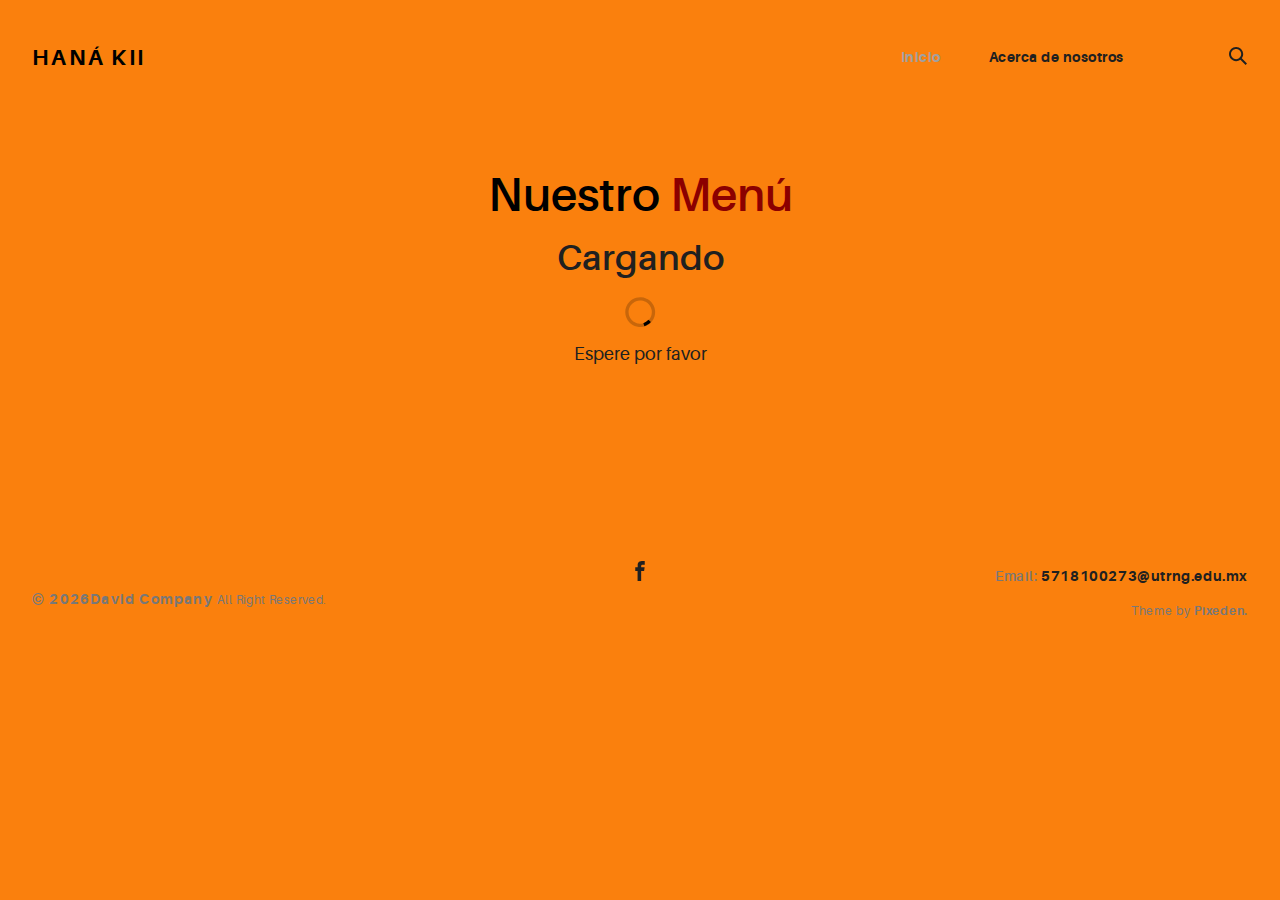
==== commit 02f05f6d: "listo" ====
--- a/docs/index.html
+++ b/docs/index.html
@@ -11,11 +11,14 @@
   <link rel="stylesheet" href="assets/css/aurora-theme-base.min.css">
   <link rel="stylesheet" href="assets/css/urku.css">
 
-<link rel="stylesheet" href="styles.b248b7c41d56b3ce0f11.css"></head>
-<body class="top-fixed">
+<link rel="stylesheet" href="styles.7f26de79d04d19362d82.css"></head>
+<body class="top-fixed ">
   <app-root></app-root>
 
   <script src="assets/js/svg4everybody.min.js"></script>
   <script>svg4everybody();</script>
-<script src="runtime-es2015.c5fa8325f89fc516600b.js" type="module"></script><script src="runtime-es5.c5fa8325f89fc516600b.js" nomodule defer></script><script src="polyfills-es5.3e8196928d184a6e5319.js" nomodule defer></script><script src="polyfills-es2015.5b10b8fd823b6392f1fd.js" type="module"></script><script src="main-es2015.b704d4fc3ebfbaa32b59.js" type="module"></script><script src="main-es5.b704d4fc3ebfbaa32b59.js" nomodule defer></script></body>
+ 
+<script src="runtime-es2015.c5fa8325f89fc516600b.js" type="module"></script><script src="runtime-es5.c5fa8325f89fc516600b.js" nomodule defer></script><script src="polyfills-es5.3e8196928d184a6e5319.js" nomodule defer></script><script src="polyfills-es2015.5b10b8fd823b6392f1fd.js" type="module"></script><script src="main-es2015.a22275b0b8d41f3b7ac4.js" type="module"></script><script src="main-es5.a22275b0b8d41f3b7ac4.js" nomodule defer></script></body>
 </html>
+
+
--- a/docs/assets/css/urku.css
+++ b/docs/assets/css/urku.css
@@ -47,9 +47,9 @@
 }
 
 .rk-header {
-  background-color: #fff;
-  position: relative;
+  background-color:  #FA800D;
   z-index: 5;
+  height: 150px;
 }
 .top-fixed .rk-header {
   position: fixed;
@@ -228,7 +228,7 @@
 }
 
 .rk-footer__text {
-  color: #787878;
+ color: #787878;
   font-size: .75rem;
   margin-bottom: .875rem;
 }
@@ -2155,6 +2155,8 @@
   }
 }
 
+
+
 .rk-dark-color {
   color: #202020;
 }
--- a/docs/styles.7f26de79d04d19362d82.css
+++ b/docs/styles.7f26de79d04d19362d82.css
@@ -0,0 +1 @@
+svg path,svg rect{fill:#000}.top-fixed{background-color:#fa800d}.animated{-webkit-animation-duration:1s;animation-duration:1s;-webkit-animation-fill-mode:both;animation-fill-mode:both}@media (prefers-reduced-motion){.animated{-webkit-animation:unset!important;animation:unset!important;transition:none!important}}@-webkit-keyframes fadeIn{from{opacity:0}to{opacity:1}}@keyframes fadeIn{from{opacity:0}to{opacity:1}}.fadeIn{-webkit-animation-name:fadeIn;animation-name:fadeIn}